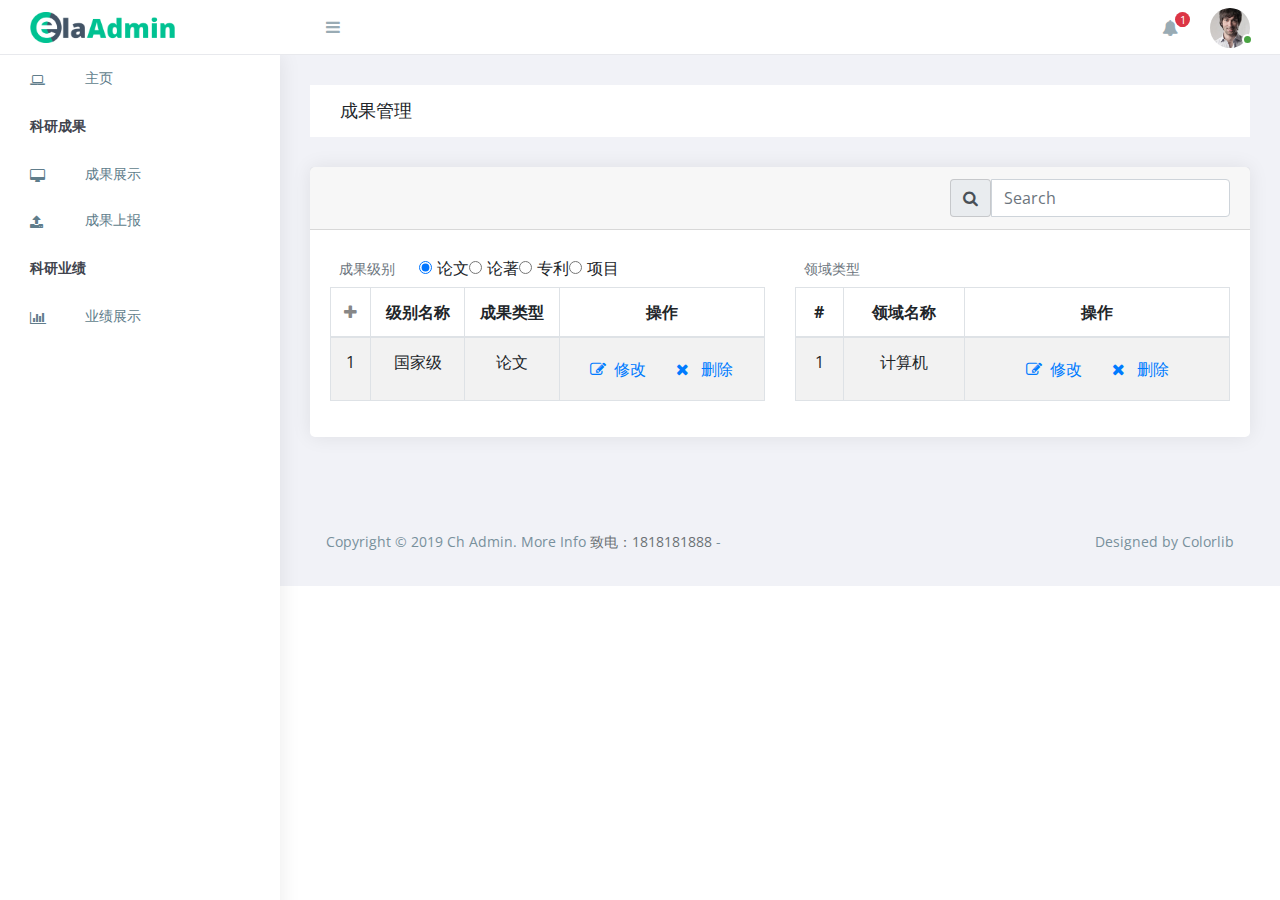
==== target/classes/static/ach_point_manager.html @ 3636cc59 "初始化项目" ====
<!doctype html>
<!--[if lt IE 7]>
<html class="no-js lt-ie9 lt-ie8 lt-ie7" lang=""> <![endif]-->
<!--[if IE 7]>
<html class="no-js lt-ie9 lt-ie8" lang=""> <![endif]-->
<!--[if IE 8]>
<html class="no-js lt-ie9" lang=""> <![endif]-->
<!--[if gt IE 8]><!-->
<html class="no-js" lang=""> <!--<![endif]-->
<head>
    <meta charset="utf-8">
    <meta http-equiv="X-UA-Compatible" content="IE=edge">
    <title>Ela Admin - HTML5 Admin Template</title>
    <meta name="description" content="Ela Admin - HTML5 Admin Template">
    <meta name="viewport" content="width=device-width, initial-scale=1">


    <link rel="stylesheet" href="assets/css/normalize.css">
    <link rel="stylesheet" href="assets/css/bootstrap.min.css">
    <link rel="stylesheet" href="assets/css/font-awesome.min.css">
    <link rel="stylesheet" href="assets/css/themify-icons.css">
    <link rel="stylesheet" href="assets/css/pe-icon-7-filled.css">
    <link rel="stylesheet" href="assets/css/flag-icon.min.css">
    <link rel="stylesheet" href="assets/css/cs-skin-elastic.css">
    <link rel="stylesheet" href="assets/css/lib/datatable/dataTables.bootstrap.min.css">
    <link rel="stylesheet" href="assets/css/style.css">
    <link href='https://fonts.googleapis.com/css?family=Open+Sans:400,600,700,800' rel='stylesheet' type='text/css'>
    <link href="assets/css/bootstrap-datetimepicker.min.css" rel="stylesheet" media="screen">
    <!-- <script type="text/javascript" src="https://cdn.jsdelivr.net/html5shiv/3.7.3/html5shiv.min.js"></script> -->
    <style>
        .form-control:focus {
            outline: none;
            border-color: #538fdc;
            box-shadow: 0 0 5px rgba(83, 143, 220, 0.4);
            border-radius: 5px;
        }
    </style>
</head>
<body>
<!-- Left Panel -->
<aside id="left-panel" class="left-panel">
</aside><!-- /#left-panel -->

<!-- Left Panel -->

<!-- Right Panel -->

<div id="right-panel" class="right-panel">

    <!-- Header-->
    <header id="header" class="header">
        <div class="top-left">
            <div class="navbar-header">
                <a class="navbar-brand" href=""><img src="assets/images/logo.png" alt="Logo"></a>
                <a class="navbar-brand hidden" href=""><img src="assets/images/logo2.png" alt="Logo"></a>
                <a id="menuToggle" class="menutoggle"><i class="fa fa-bars"></i></a>
            </div>
        </div>
        <div class="top-right">
            <div class="header-menu">
                <div class="header-left">
                    <div class="form-inline">
                        <form class="search-form">
                            <input class="form-control mr-sm-2" type="text" placeholder="Search ..."
                                   aria-label="Search">
                            <button class="search-close" type="submit"><i class="fa fa-close"></i></button>
                        </form>
                    </div>

                    <div class="dropdown for-notification">
                        <button class="btn btn-secondary dropdown-toggle" type="button" id="notification"
                                data-toggle="dropdown" aria-haspopup="true" aria-expanded="false">
                            <i class="fa fa-bell"></i>
                            <span class="count bg-danger">3</span>
                        </button>
                        <div class="dropdown-menu" aria-labelledby="notification">
                            <p class="red">You have 3 Notification</p>
                            <a class="dropdown-item media" href="#">
                                <i class="fa fa-check"></i>
                                <p>Server #1 overloaded.</p>
                            </a>
                            <a class="dropdown-item media" href="#">
                                <i class="fa fa-info"></i>
                                <p>Server #2 overloaded.</p>
                            </a>
                            <a class="dropdown-item media" href="#">
                                <i class="fa fa-warning"></i>
                                <p>Server #3 overloaded.</p>
                            </a>
                        </div>
                    </div>

                </div>

                <div class="user-area dropdown float-right">
                    <a href="#" class="dropdown-toggle active" data-toggle="dropdown" aria-haspopup="true"
                       aria-expanded="false">
                        <img class="user-avatar rounded-circle" src="assets/images/admin.jpg" alt="User Avatar">
                    </a>

                    <div class="user-menu dropdown-menu">
                        <a class="nav-link" href="view/login.html"><i class="fa fa-power-off"></i>Logout</a>
                    </div>
                </div>
            </div>
        </div>
    </header><!-- /header -->
    <!-- Header-->

    <div class="breadcrumbs">
        <div class="breadcrumbs-inner">
            <div class="row m-0">
                <div class="col-sm-4">
                    <div class="page-header float-left">
                        <div class="page-title">
                            <h1>成果管理</h1>
                        </div>
                    </div>
                </div>
            </div>
        </div>
    </div>

    <div class="content">
        <div class="animated fadeIn">
            <div class="row">

                <div class="col-lg-12">
                    <div class="card">
                        <div class="card-header">
                            <div class="row">
                                <div class="col-lg-2">
                                </div>

                                <div class="col-lg-6">
                                    <!--<div class="row" style="margin-left: 120px">
                                        <div class="btn-group">
                                            <div class="input-group date form_date" data-date="" data-date-format="dd MM yyyy" data-link-field="begin" data-link-format="yyyy-mm-dd">
                                                <span class="input-group-addon"><span class="menu-icon fa fa-calendar"></span></span>
                                                <input class="from text-center" size="16" type="text" value="起始日期" readonly>
                                                <span class="input-group-addon"><span class="menu-icon fa fa-times"></span></span>
                                            </div>
                                            <input type="hidden" id="begin" value="" /><br/>
                                        </div>
                                        <div class="col-md-1 text-center">
                                            <h3>-</h3>
                                        </div>
                                        <div class="btn-group">
                                            <div class="input-group date form_date " data-date="" data-date-format="dd MM yyyy" data-link-field="end" data-link-format="yyyy-mm-dd">
                                                <span class="input-group-addon"><span class="menu-icon fa fa-calendar"></span></span>
                                                <input class="to text-center" size="16" type="text" value="结束日期" readonly>
                                                <span class="input-group-addon"><span class="menu-icon fa fa-times"></span></span>
                                            </div>
                                            <input type="hidden" id="end" value="" /><br/>
                                        </div>
                                    </div>-->
                                </div>

                                <div class="col-lg-4">
                                    <div class="input-group">
                                        <div class="input-group-addon"><i class="fa fa-search"></i></div>
                                        <input type="text" id="search" name="input1-group2" placeholder="Search"
                                               class="form-control">
                                    </div>
                                </div>
                            </div>
                        </div>

                        <div class="card-body">
                            <div class="row">
                                <div class="dataTables_wrapper dt-bootstrap4 no-footer col-md-6">
                                    <div class="row">
                                        <div class="dropdown-header">成果级别</div>
                                        <div class="form-check-inline form-check">
                                            <label for="inline-radio1" class="form-check-label ">
                                                <input type="radio" id="inline-radio1" name="inline-radios"
                                                       value="0" class="form-check-input" checked>论文
                                            </label>
                                            <label for="inline-radio2" class="form-check-label ">
                                                <input type="radio" id="inline-radio2" name="inline-radios"
                                                       value="1" class="form-check-input">论著
                                            </label>
                                            <label for="inline-radio3" class="form-check-label ">
                                                <input type="radio" id="inline-radio3" name="inline-radios"
                                                       value="2" class="form-check-input">专利
                                            </label>
                                            <label for="inline-radio4" class="form-check-label ">
                                                <input type="radio" id="inline-radio4" name="inline-radios"
                                                       value="3" class="form-check-input">项目
                                            </label>
                                        </div>
                                    </div>
                                    <table class="table table-striped table-bordered text-center">
                                        <thead>
                                        <tr>
                                            <th><a href="#" data-toggle="modal" data-target="#achLevelModal"><i class="fa fa-plus"></i></a></th>
                                            <th>级别名称</th>
                                            <th>成果类型</th>
                                            <th>操作</th>
                                        </tr>
                                        </thead>
                                        <tbody id="ach_level_data">
                                        <tr>
                                            <td>1</td>
                                            <td>国家级</td>
                                            <td>论文</td>
                                            <td>
                                                <button class="btn btn-link" data-toggle="modal" data-target="#achLevelModal"><i class="fa fa-edit"></i>&nbsp; 修改</button>
                                                <button class="btn btn-link">
                                                    <i class="fa fa-times"></i>
                                                    &nbsp; 删除
                                                </button>
                                            </td>
                                        </tr>
                                        </tbody>
                                    </table>
                                </div>

                                <div class="dataTables_wrapper dt-bootstrap4 no-footer col-md-6">
                                    <div class="row">
                                        <div class="dropdown-header">领域类型</div>
                                    </div>

                                    <table id="domain_type" class="table table-striped table-bordered text-center">
                                        <thead>
                                        <tr>
                                            <th>#</th>
                                            <th>领域名称</th>
                                            <th>操作</th>
                                        </tr>
                                        </thead>
                                        <tbody id="domain_data">
                                        <tr>
                                            <td>1</td>
                                            <td>计算机</td>
                                            <td>
                                                <button class="btn btn-link" data-toggle="modal" data-target="#domainTypeModal"><i class="fa fa-edit"></i>&nbsp; 修改</button>
                                                <button class="btn btn-link">
                                                    <i class="fa fa-times"></i>
                                                    &nbsp; 删除
                                                </button>
                                            </td>
                                        </tr>
                                        </tbody>
                                    </table>
                                </div>
                            </div>

                        </div>

                    </div>
                </div>


            </div>
        </div><!-- .animated -->
    </div><!-- .content -->
    <div class="clearfix"></div>

    <footer class="site-footer">
        <div class="footer-inner">
            <div class="row">
                <div class="col-sm-6">
                    Copyright &copy; 2019 Ch Admin. More Info <a href="http://289561901@qq.com/" target="_blank"
                                                                 title="电话">致电：1818181888</a> -
                </div>
                <div class="col-sm-6 text-right"> Designed by Colorlib
                </div>
            </div>
        </div>
    </footer>


</div><!-- /#right-panel -->

<!-- Right Panel -->

<!-- Scripts -->
<script src="assets/js/vendor/jquery-2.1.4.min.js"></script>
<script src="assets/js/popper.min.js"></script>
<script src="assets/js/bootstrap.min.js"></script>
<script src="assets/js/jquery.matchHeight.min.js"></script>
<script src="assets/js/main.js"></script>
<script src="assets/js/bootstrap-datetimepicker.js"></script>
<script src="assets/js/bootstrap-datetimepicker.zh-CN.js"></script>
<script src="js/getUserInfo.js"></script>
<script type="text/javascript" src="js/websocket.js"></script>
<script>
    $('.form-check-input').change(function () {
        $('.form-check-input').parent().removeClass('active');
        $(this).parent().addClass('active');
        alert($('.form-check-input:checked').val());
    });
</script>

<div class="modal fade" id="achLevelModal" tabindex="-1" role="dialog" aria-labelledby="myModalLabel" aria-hidden="true">
    <div class="modal-dialog">
        <div class="modal-content">
            <div class="modal-header">
                <button type="button" class="close" data-dismiss="modal" aria-hidden="true">
                    ×
                </button>
                <h4>修改人员信息</h4>
            </div>
            <div class="card-body card-block">
                <div class="form-group"><label for="level_name" class=" form-control-label">级别名称</label><input type="text" id="level_name" class="form-control"></div>
                <div class="form-group"><label for="ach_type" class=" form-control-label">成果类型</label><select name="select" id="ach_type" class="form-control">
                    <option value="1">论文</option>
                    <option value="2">论著</option>
                    <option value="3">专利</option>
                    <option value="4">项目</option>
                </select></div>
                <div class="form-group"><label for="point" class=" form-control-label">分值</label><input type="text" id="point" class="form-control"></div>

                <div>
                    <button id="submit_level_edit" class="btn btn-lg btn-info btn-block" data-dismiss="modal">
                        <span>完成</span>
                        <span style="display:none;">Sending…</span>
                    </button>
                </div>
            </div>
        </div><!-- /.modal-content -->
    </div><!-- /.modal -->
</div>
<div class="modal fade" id="domainTypeModal" tabindex="-1" role="dialog" aria-labelledby="myModalLabel" aria-hidden="true">
    <div class="modal-dialog">
        <div class="modal-content">
            <div class="modal-header">
                <button type="button" class="close" data-dismiss="modal" aria-hidden="true">
                    ×
                </button>
                <h4>修改人员信息</h4>
            </div>
            <div class="card-body card-block">
                <div class="form-group"><label for="domain_name" class=" form-control-label">领域名称</label><input type="text" id="domain_name" class="form-control"></div>
                <div>
                    <button id="submit_domain_edit" class="btn btn-lg btn-info btn-block" data-dismiss="modal">
                        <span>完成</span>
                        <span id="payment-button-sending" style="display:none;">Sending…</span>
                    </button>
                </div>
            </div>
        </div><!-- /.modal-content -->
    </div><!-- /.modal -->
</div>
</body>
</html>
---- target/classes/static/assets/css/themify-icons.css ----
@font-face {
	font-family: 'themify';
	src:url('../fonts/themify.eot?-fvbane');
	src:url('../fonts/themify.eot?#iefix-fvbane') format('embedded-opentype'),
		url('../fonts/themify.woff?-fvbane') format('woff'),
		url('../fonts/themify.ttf?-fvbane') format('truetype'),
		url('../fonts/themify.svg?-fvbane#themify') format('svg');
	font-weight: normal;
	font-style: normal;
}

[class^="ti-"], [class*=" ti-"] {
	font-family: 'themify';
	speak: none;
	font-style: normal;
	font-weight: normal;
	font-variant: normal;
	text-transform: none;
	line-height: 1;

	/* Better Font Rendering =========== */
	-webkit-font-smoothing: antialiased;
	-moz-osx-font-smoothing: grayscale;
}

.ti-wand:before {
	content: "\e600";
}
.ti-volume:before {
	content: "\e601";
}
.ti-user:before {
	content: "\e602";
}
.ti-unlock:before {
	content: "\e603";
}
.ti-unlink:before {
	content: "\e604";
}
.ti-trash:before {
	content: "\e605";
}
.ti-thought:before {
	content: "\e606";
}
.ti-target:before {
	content: "\e607";
}
.ti-tag:before {
	content: "\e608";
}
.ti-tablet:before {
	content: "\e609";
}
.ti-star:before {
	content: "\e60a";
}
.ti-spray:before {
	content: "\e60b";
}
.ti-signal:before {
	content: "\e60c";
}
.ti-shopping-cart:before {
	content: "\e60d";
}
.ti-shopping-cart-full:before {
	content: "\e60e";
}
.ti-settings:before {
	content: "\e60f";
}
.ti-search:before {
	content: "\e610";
}
.ti-zoom-in:before {
	content: "\e611";
}
.ti-zoom-out:before {
	content: "\e612";
}
.ti-cut:before {
	content: "\e613";
}
.ti-ruler:before {
	content: "\e614";
}
.ti-ruler-pencil:before {
	content: "\e615";
}
.ti-ruler-alt:before {
	content: "\e616";
}
.ti-bookmark:before {
	content: "\e617";
}
.ti-bookmark-alt:before {
	content: "\e618";
}
.ti-reload:before {
	content: "\e619";
}
.ti-plus:before {
	content: "\e61a";
}
.ti-pin:before {
	content: "\e61b";
}
.ti-pencil:before {
	content: "\e61c";
}
.ti-pencil-alt:before {
	content: "\e61d";
}
.ti-paint-roller:before {
	content: "\e61e";
}
.ti-paint-bucket:before {
	content: "\e61f";
}
.ti-na:before {
	content: "\e620";
}
.ti-mobile:before {
	content: "\e621";
}
.ti-minus:before {
	content: "\e622";
}
.ti-medall:before {
	content: "\e623";
}
.ti-medall-alt:before {
	content: "\e624";
}
.ti-marker:before {
	content: "\e625";
}
.ti-marker-alt:before {
	content: "\e626";
}
.ti-arrow-up:before {
	content: "\e627";
}
.ti-arrow-right:before {
	content: "\e628";
}
.ti-arrow-left:before {
	content: "\e629";
}
.ti-arrow-down:before {
	content: "\e62a";
}
.ti-lock:before {
	content: "\e62b";
}
.ti-location-arrow:before {
	content: "\e62c";
}
.ti-link:before {
	content: "\e62d";
}
.ti-layout:before {
	content: "\e62e";
}
.ti-layers:before {
	content: "\e62f";
}
.ti-layers-alt:before {
	content: "\e630";
}
.ti-key:before {
	content: "\e631";
}
.ti-import:before {
	content: "\e632";
}
.ti-image:before {
	content: "\e633";
}
.ti-heart:before {
	content: "\e634";
}
.ti-heart-broken:before {
	content: "\e635";
}
.ti-hand-stop:before {
	content: "\e636";
}
.ti-hand-open:before {
	content: "\e637";
}
.ti-hand-drag:before {
	content: "\e638";
}
.ti-folder:before {
	content: "\e639";
}
.ti-flag:before {
	content: "\e63a";
}
.ti-flag-alt:before {
	content: "\e63b";
}
.ti-flag-alt-2:before {
	content: "\e63c";
}
.ti-eye:before {
	content: "\e63d";
}
.ti-export:before {
	content: "\e63e";
}
.ti-exchange-vertical:before {
	content: "\e63f";
}
.ti-desktop:before {
	content: "\e640";
}
.ti-cup:before {
	content: "\e641";
}
.ti-crown:before {
	content: "\e642";
}
.ti-comments:before {
	content: "\e643";
}
.ti-comment:before {
	content: "\e644";
}
.ti-comment-alt:before {
	content: "\e645";
}
.ti-close:before {
	content: "\e646";
}
.ti-clip:before {
	content: "\e647";
}
.ti-angle-up:before {
	content: "\e648";
}
.ti-angle-right:before {
	content: "\e649";
}
.ti-angle-left:before {
	content: "\e64a";
}
.ti-angle-down:before {
	content: "\e64b";
}
.ti-check:before {
	content: "\e64c";
}
.ti-check-box:before {
	content: "\e64d";
}
.ti-camera:before {
	content: "\e64e";
}
.ti-announcement:before {
	content: "\e64f";
}
.ti-brush:before {
	content: "\e650";
}
.ti-briefcase:before {
	content: "\e651";
}
.ti-bolt:before {
	content: "\e652";
}
.ti-bolt-alt:before {
	content: "\e653";
}
.ti-blackboard:before {
	content: "\e654";
}
.ti-bag:before {
	content: "\e655";
}
.ti-move:before {
	content: "\e656";
}
.ti-arrows-vertical:before {
	content: "\e657";
}
.ti-arrows-horizontal:before {
	content: "\e658";
}
.ti-fullscreen:before {
	content: "\e659";
}
.ti-arrow-top-right:before {
	content: "\e65a";
}
.ti-arrow-top-left:before {
	content: "\e65b";
}
.ti-arrow-circle-up:before {
	content: "\e65c";
}
.ti-arrow-circle-right:before {
	content: "\e65d";
}
.ti-arrow-circle-left:before {
	content: "\e65e";
}
.ti-arrow-circle-down:before {
	content: "\e65f";
}
.ti-angle-double-up:before {
	content: "\e660";
}
.ti-angle-double-right:before {
	content: "\e661";
}
.ti-angle-double-left:before {
	content: "\e662";
}
.ti-angle-double-down:before {
	content: "\e663";
}
.ti-zip:before {
	content: "\e664";
}
.ti-world:before {
	content: "\e665";
}
.ti-wheelchair:before {
	content: "\e666";
}
.ti-view-list:before {
	content: "\e667";
}
.ti-view-list-alt:before {
	content: "\e668";
}
.ti-view-grid:before {
	content: "\e669";
}
.ti-uppercase:before {
	content: "\e66a";
}
.ti-upload:before {
	content: "\e66b";
}
.ti-underline:before {
	content: "\e66c";
}
.ti-truck:before {
	content: "\e66d";
}
.ti-timer:before {
	content: "\e66e";
}
.ti-ticket:before {
	content: "\e66f";
}
.ti-thumb-up:before {
	content: "\e670";
}
.ti-thumb-down:before {
	content: "\e671";
}
.ti-text:before {
	content: "\e672";
}
.ti-stats-up:before {
	content: "\e673";
}
.ti-stats-down:before {
	content: "\e674";
}
.ti-split-v:before {
	content: "\e675";
}
.ti-split-h:before {
	content: "\e676";
}
.ti-smallcap:before {
	content: "\e677";
}
.ti-shine:before {
	content: "\e678";
}
.ti-shift-right:before {
	content: "\e679";
}
.ti-shift-left:before {
	content: "\e67a";
}
.ti-shield:before {
	content: "\e67b";
}
.ti-notepad:before {
	content: "\e67c";
}
.ti-server:before {
	content: "\e67d";
}
.ti-quote-right:before {
	content: "\e67e";
}
.ti-quote-left:before {
	content: "\e67f";
}
.ti-pulse:before {
	content: "\e680";
}
.ti-printer:before {
	content: "\e681";
}
.ti-power-off:before {
	content: "\e682";
}
.ti-plug:before {
	content: "\e683";
}
.ti-pie-chart:before {
	content: "\e684";
}
.ti-paragraph:before {
	content: "\e685";
}
.ti-panel:before {
	content: "\e686";
}
.ti-package:before {
	content: "\e687";
}
.ti-music:before {
	content: "\e688";
}
.ti-music-alt:before {
	content: "\e689";
}
.ti-mouse:before {
	content: "\e68a";
}
.ti-mouse-alt:before {
	content: "\e68b";
}
.ti-money:before {
	content: "\e68c";
}
.ti-microphone:before {
	content: "\e68d";
}
.ti-menu:before {
	content: "\e68e";
}
.ti-menu-alt:before {
	content: "\e68f";
}
.ti-map:before {
	content: "\e690";
}
.ti-map-alt:before {
	content: "\e691";
}
.ti-loop:before {
	content: "\e692";
}
.ti-location-pin:before {
	content: "\e693";
}
.ti-list:before {
	content: "\e694";
}
.ti-light-bulb:before {
	content: "\e695";
}
.ti-Italic:before {
	content: "\e696";
}
.ti-info:before {
	content: "\e697";
}
.ti-infinite:before {
	content: "\e698";
}
.ti-id-badge:before {
	content: "\e699";
}
.ti-hummer:before {
	content: "\e69a";
}
.ti-home:before {
	content: "\e69b";
}
.ti-help:before {
	content: "\e69c";
}
.ti-headphone:before {
	content: "\e69d";
}
.ti-harddrives:before {
	content: "\e69e";
}
.ti-harddrive:before {
	content: "\e69f";
}
.ti-gift:before {
	content: "\e6a0";
}
.ti-game:before {
	content: "\e6a1";
}
.ti-filter:before {
	content: "\e6a2";
}
.ti-files:before {
	content: "\e6a3";
}
.ti-file:before {
	content: "\e6a4";
}
.ti-eraser:before {
	content: "\e6a5";
}
.ti-envelope:before {
	content: "\e6a6";
}
.ti-download:before {
	content: "\e6a7";
}
.ti-direction:before {
	content: "\e6a8";
}
.ti-direction-alt:before {
	content: "\e6a9";
}
.ti-dashboard:before {
	content: "\e6aa";
}
.ti-control-stop:before {
	content: "\e6ab";
}
.ti-control-shuffle:before {
	content: "\e6ac";
}
.ti-control-play:before {
	content: "\e6ad";
}
.ti-control-pause:before {
	content: "\e6ae";
}
.ti-control-forward:before {
	content: "\e6af";
}
.ti-control-backward:before {
	content: "\e6b0";
}
.ti-cloud:before {
	content: "\e6b1";
}
.ti-cloud-up:before {
	content: "\e6b2";
}
.ti-cloud-down:before {
	content: "\e6b3";
}
.ti-clipboard:before {
	content: "\e6b4";
}
.ti-car:before {
	content: "\e6b5";
}
.ti-calendar:before {
	content: "\e6b6";
}
.ti-book:before {
	content: "\e6b7";
}
.ti-bell:before {
	content: "\e6b8";
}
.ti-basketball:before {
	content: "\e6b9";
}
.ti-bar-chart:before {
	content: "\e6ba";
}
.ti-bar-chart-alt:before {
	content: "\e6bb";
}
.ti-back-right:before {
	content: "\e6bc";
}
.ti-back-left:before {
	content: "\e6bd";
}
.ti-arrows-corner:before {
	content: "\e6be";
}
.ti-archive:before {
	content: "\e6bf";
}
.ti-anchor:before {
	content: "\e6c0";
}
.ti-align-right:before {
	content: "\e6c1";
}
.ti-align-left:before {
	content: "\e6c2";
}
.ti-align-justify:before {
	content: "\e6c3";
}
.ti-align-center:before {
	content: "\e6c4";
}
.ti-alert:before {
	content: "\e6c5";
}
.ti-alarm-clock:before {
	content: "\e6c6";
}
.ti-agenda:before {
	content: "\e6c7";
}
.ti-write:before {
	content: "\e6c8";
}
.ti-window:before {
	content: "\e6c9";
}
.ti-widgetized:before {
	content: "\e6ca";
}
.ti-widget:before {
	content: "\e6cb";
}
.ti-widget-alt:before {
	content: "\e6cc";
}
.ti-wallet:before {
	content: "\e6cd";
}
.ti-video-clapper:before {
	content: "\e6ce";
}
.ti-video-camera:before {
	content: "\e6cf";
}
.ti-vector:before {
	content: "\e6d0";
}
.ti-themify-logo:before {
	content: "\e6d1";
}
.ti-themify-favicon:before {
	content: "\e6d2";
}
.ti-themify-favicon-alt:before {
	content: "\e6d3";
}
.ti-support:before {
	content: "\e6d4";
}
.ti-stamp:before {
	content: "\e6d5";
}
.ti-split-v-alt:before {
	content: "\e6d6";
}
.ti-slice:before {
	content: "\e6d7";
}
.ti-shortcode:before {
	content: "\e6d8";
}
.ti-shift-right-alt:before {
	content: "\e6d9";
}
.ti-shift-left-alt:before {
	content: "\e6da";
}
.ti-ruler-alt-2:before {
	content: "\e6db";
}
.ti-receipt:before {
	content: "\e6dc";
}
.ti-pin2:before {
	content: "\e6dd";
}
.ti-pin-alt:before {
	content: "\e6de";
}
.ti-pencil-alt2:before {
	content: "\e6df";
}
.ti-palette:before {
	content: "\e6e0";
}
.ti-more:before {
	content: "\e6e1";
}
.ti-more-alt:before {
	content: "\e6e2";
}
.ti-microphone-alt:before {
	content: "\e6e3";
}
.ti-magnet:before {
	content: "\e6e4";
}
.ti-line-double:before {
	content: "\e6e5";
}
.ti-line-dotted:before {
	content: "\e6e6";
}
.ti-line-dashed:before {
	content: "\e6e7";
}
.ti-layout-width-full:before {
	content: "\e6e8";
}
.ti-layout-width-default:before {
	content: "\e6e9";
}
.ti-layout-width-default-alt:before {
	content: "\e6ea";
}
.ti-layout-tab:before {
	content: "\e6eb";
}
.ti-layout-tab-window:before {
	content: "\e6ec";
}
.ti-layout-tab-v:before {
	content: "\e6ed";
}
.ti-layout-tab-min:before {
	content: "\e6ee";
}
.ti-layout-slider:before {
	content: "\e6ef";
}
.ti-layout-slider-alt:before {
	content: "\e6f0";
}
.ti-layout-sidebar-right:before {
	content: "\e6f1";
}
.ti-layout-sidebar-none:before {
	content: "\e6f2";
}
.ti-layout-sidebar-left:before {
	content: "\e6f3";
}
.ti-layout-placeholder:before {
	content: "\e6f4";
}
.ti-layout-menu:before {
	content: "\e6f5";
}
.ti-layout-menu-v:before {
	content: "\e6f6";
}
.ti-layout-menu-separated:before {
	content: "\e6f7";
}
.ti-layout-menu-full:before {
	content: "\e6f8";
}
.ti-layout-media-right-alt:before {
	content: "\e6f9";
}
.ti-layout-media-right:before {
	content: "\e6fa";
}
.ti-layout-media-overlay:before {
	content: "\e6fb";
}
.ti-layout-media-overlay-alt:before {
	content: "\e6fc";
}
.ti-layout-media-overlay-alt-2:before {
	content: "\e6fd";
}
.ti-layout-media-left-alt:before {
	content: "\e6fe";
}
.ti-layout-media-left:before {
	content: "\e6ff";
}
.ti-layout-media-center-alt:before {
	content: "\e700";
}
.ti-layout-media-center:before {
	content: "\e701";
}
.ti-layout-list-thumb:before {
	content: "\e702";
}
.ti-layout-list-thumb-alt:before {
	content: "\e703";
}
.ti-layout-list-post:before {
	content: "\e704";
}
.ti-layout-list-large-image:before {
	content: "\e705";
}
.ti-layout-line-solid:before {
	content: "\e706";
}
.ti-layout-grid4:before {
	content: "\e707";
}
.ti-layout-grid3:before {
	content: "\e708";
}
.ti-layout-grid2:before {
	content: "\e709";
}
.ti-layout-grid2-thumb:before {
	content: "\e70a";
}
.ti-layout-cta-right:before {
	content: "\e70b";
}
.ti-layout-cta-left:before {
	content: "\e70c";
}
.ti-layout-cta-center:before {
	content: "\e70d";
}
.ti-layout-cta-btn-right:before {
	content: "\e70e";
}
.ti-layout-cta-btn-left:before {
	content: "\e70f";
}
.ti-layout-column4:before {
	content: "\e710";
}
.ti-layout-column3:before {
	content: "\e711";
}
.ti-layout-column2:before {
	content: "\e712";
}
.ti-layout-accordion-separated:before {
	content: "\e713";
}
.ti-layout-accordion-merged:before {
	content: "\e714";
}
.ti-layout-accordion-list:before {
	content: "\e715";
}
.ti-ink-pen:before {
	content: "\e716";
}
.ti-info-alt:before {
	content: "\e717";
}
.ti-help-alt:before {
	content: "\e718";
}
.ti-headphone-alt:before {
	content: "\e719";
}
.ti-hand-point-up:before {
	content: "\e71a";
}
.ti-hand-point-right:before {
	content: "\e71b";
}
.ti-hand-point-left:before {
	content: "\e71c";
}
.ti-hand-point-down:before {
	content: "\e71d";
}
.ti-gallery:before {
	content: "\e71e";
}
.ti-face-smile:before {
	content: "\e71f";
}
.ti-face-sad:before {
	content: "\e720";
}
.ti-credit-card:before {
	content: "\e721";
}
.ti-control-skip-forward:before {
	content: "\e722";
}
.ti-control-skip-backward:before {
	content: "\e723";
}
.ti-control-record:before {
	content: "\e724";
}
.ti-control-eject:before {
	content: "\e725";
}
.ti-comments-smiley:before {
	content: "\e726";
}
.ti-brush-alt:before {
	content: "\e727";
}
.ti-youtube:before {
	content: "\e728";
}
.ti-vimeo:before {
	content: "\e729";
}
.ti-twitter:before {
	content: "\e72a";
}
.ti-time:before {
	content: "\e72b";
}
.ti-tumblr:before {
	content: "\e72c";
}
.ti-skype:before {
	content: "\e72d";
}
.ti-share:before {
	content: "\e72e";
}
.ti-share-alt:before {
	content: "\e72f";
}
.ti-rocket:before {
	content: "\e730";
}
.ti-pinterest:before {
	content: "\e731";
}
.ti-new-window:before {
	content: "\e732";
}
.ti-microsoft:before {
	content: "\e733";
}
.ti-list-ol:before {
	content: "\e734";
}
.ti-linkedin:before {
	content: "\e735";
}
.ti-layout-sidebar-2:before {
	content: "\e736";
}
.ti-layout-grid4-alt:before {
	content: "\e737";
}
.ti-layout-grid3-alt:before {
	content: "\e738";
}
.ti-layout-grid2-alt:before {
	content: "\e739";
}
.ti-layout-column4-alt:before {
	content: "\e73a";
}
.ti-layout-column3-alt:before {
	content: "\e73b";
}
.ti-layout-column2-alt:before {
	content: "\e73c";
}
.ti-instagram:before {
	content: "\e73d";
}
.ti-google:before {
	content: "\e73e";
}
.ti-github:before {
	content: "\e73f";
}
.ti-flickr:before {
	content: "\e740";
}
.ti-facebook:before {
	content: "\e741";
}
.ti-dropbox:before {
	content: "\e742";
}
.ti-dribbble:before {
	content: "\e743";
}
.ti-apple:before {
	content: "\e744";
}
.ti-android:before {
	content: "\e745";
}
.ti-save:before {
	content: "\e746";
}
.ti-save-alt:before {
	content: "\e747";
}
.ti-yahoo:before {
	content: "\e748";
}
.ti-wordpress:before {
	content: "\e749";
}
.ti-vimeo-alt:before {
	content: "\e74a";
}
.ti-twitter-alt:before {
	content: "\e74b";
}
.ti-tumblr-alt:before {
	content: "\e74c";
}
.ti-trello:before {
	content: "\e74d";
}
.ti-stack-overflow:before {
	content: "\e74e";
}
.ti-soundcloud:before {
	content: "\e74f";
}
.ti-sharethis:before {
	content: "\e750";
}
.ti-sharethis-alt:before {
	content: "\e751";
}
.ti-reddit:before {
	content: "\e752";
}
.ti-pinterest-alt:before {
	content: "\e753";
}
.ti-microsoft-alt:before {
	content: "\e754";
}
.ti-linux:before {
	content: "\e755";
}
.ti-jsfiddle:before {
	content: "\e756";
}
.ti-joomla:before {
	content: "\e757";
}
.ti-html5:before {
	content: "\e758";
}
.ti-flickr-alt:before {
	content: "\e759";
}
.ti-email:before {
	content: "\e75a";
}
.ti-drupal:before {
	content: "\e75b";
}
.ti-dropbox-alt:before {
	content: "\e75c";
}
.ti-css3:before {
	content: "\e75d";
}
.ti-rss:before {
	content: "\e75e";
}
.ti-rss-alt:before {
	content: "\e75f";
}
---- target/classes/static/assets/css/pe-icon-7-filled.css ----
.pe-fw,.pe-li{text-align:center}@font-face{font-family:Pe-icon-7-stroke;src:url(../fonts/Pe-icon-7-stroke.eot?d7yf1v);src:url(../fonts/Pe-icon-7-stroke.eot?#iefixd7yf1v) format('embedded-opentype'),url(../fonts/Pe-icon-7-stroke.woff?d7yf1v) format('woff'),url(../fonts/Pe-icon-7-stroke.ttf?d7yf1v) format('truetype'),url(../fonts/Pe-icon-7-stroke.svg?d7yf1v#Pe-icon-7-stroke) format('svg');font-weight:400;font-style:normal}[class*=" pe-7s-"],[class^=pe-7s-]{display:inline-block;font-family:Pe-icon-7-stroke;speak:none;font-style:normal;font-weight:400;font-variant:normal;text-transform:none;line-height:1;-webkit-font-smoothing:antialiased;-moz-osx-font-smoothing:grayscale}/*! Modified from font-awesome helper CSS classes - PIXEDEN
 *  Font Awesome 4.0.3 by @davegandy - http://fontawesome.io - @fontawesome
 *  License - http://fontawesome.io/license (CSS: MIT License)
 */.pe-lg{font-size:1.33em;line-height:.75em;vertical-align:-15%}.pe-stack,.pe-va{vertical-align:middle}.pe-2x{font-size:2em}.pe-3x{font-size:3em}.pe-4x{font-size:4em}.pe-5x{font-size:5em}.pe-fw{width:1.28571em}.pe-ul{padding-left:0;margin-left:2.14286em;list-style-type:none}.pe-ul>li{position:relative}.pe-li{position:absolute;left:-2.14286em;width:2.14286em;top:.14286em}.pe-li.pe-lg{left:-1.85714em}.pe-border{padding:.2em .25em .15em;border-radius:.1em;border:.08em solid #eaeaea}.pull-right{float:right}.pe.pull-left{float:left;margin-right:.3em;margin-left:.3em}.pe-spin{-webkit-animation:spin 2s infinite linear;animation:spin 2s infinite linear}@-webkit-keyframes spin{0%{-webkit-transform:rotate(0);transform:rotate(0)}100%{-webkit-transform:rotate(359deg);transform:rotate(359deg)}}@keyframes spin{0%{-webkit-transform:rotate(0);transform:rotate(0)}100%{-webkit-transform:rotate(359deg);transform:rotate(359deg)}}.pe-rotate-90{filter:progid:DXImageTransform.Microsoft.BasicImage(rotation=1);-webkit-transform:rotate(90deg);-ms-transform:rotate(90deg);transform:rotate(90deg)}.pe-rotate-180{filter:progid:DXImageTransform.Microsoft.BasicImage(rotation=2);-webkit-transform:rotate(180deg);-ms-transform:rotate(180deg);transform:rotate(180deg)}.pe-rotate-270{filter:progid:DXImageTransform.Microsoft.BasicImage(rotation=3);-webkit-transform:rotate(270deg);-ms-transform:rotate(270deg);transform:rotate(270deg)}.pe-flip-horizontal{filter:progid:DXImageTransform.Microsoft.BasicImage(rotation=0, mirror=1);-webkit-transform:scale(-1,1);-ms-transform:scale(-1,1);transform:scale(-1,1)}.pe-flip-vertical{filter:progid:DXImageTransform.Microsoft.BasicImage(rotation=2, mirror=1);-webkit-transform:scale(1,-1);-ms-transform:scale(1,-1);transform:scale(1,-1)}.pe-stack{position:relative;display:inline-block;width:2em;height:2em;line-height:2em}.pe-stack-1x,.pe-stack-2x{position:absolute;left:0;width:100%;text-align:center}.pe-stack-1x{line-height:inherit}.pe-stack-2x{font-size:2em}.pe-inverse{color:#fff}.pe-7s-album:before{content:"\e6aa"}.pe-7s-arc:before{content:"\e6ab"}.pe-7s-back-2:before{content:"\e6ac"}.pe-7s-bandaid:before{content:"\e6ad"}.pe-7s-car:before{content:"\e6ae"}.pe-7s-diamond:before{content:"\e6af"}.pe-7s-door-lock:before{content:"\e6b0"}.pe-7s-eyedropper:before{content:"\e6b1"}.pe-7s-female:before{content:"\e6b2"}.pe-7s-gym:before{content:"\e6b3"}.pe-7s-hammer:before{content:"\e6b4"}.pe-7s-headphones:before{content:"\e6b5"}.pe-7s-helm:before{content:"\e6b6"}.pe-7s-hourglass:before{content:"\e6b7"}.pe-7s-leaf:before{content:"\e6b8"}.pe-7s-magic-wand:before{content:"\e6b9"}.pe-7s-male:before{content:"\e6ba"}.pe-7s-map-2:before{content:"\e6bb"}.pe-7s-next-2:before{content:"\e6bc"}.pe-7s-paint-bucket:before{content:"\e6bd"}.pe-7s-pendrive:before{content:"\e6be"}.pe-7s-photo:before{content:"\e6bf"}.pe-7s-piggy:before{content:"\e6c0"}.pe-7s-plugin:before{content:"\e6c1"}.pe-7s-refresh-2:before{content:"\e6c2"}.pe-7s-rocket:before{content:"\e6c3"}.pe-7s-settings:before{content:"\e6c4"}.pe-7s-shield:before{content:"\e6c5"}.pe-7s-smile:before{content:"\e6c6"}.pe-7s-usb:before{content:"\e6c7"}.pe-7s-vector:before{content:"\e6c8"}.pe-7s-wine:before{content:"\e6c9"}.pe-7s-cloud-upload:before{content:"\e68a"}.pe-7s-cash:before{content:"\e68c"}.pe-7s-close:before{content:"\e680"}.pe-7s-bluetooth:before{content:"\e68d"}.pe-7s-cloud-download:before{content:"\e68b"}.pe-7s-way:before{content:"\e68e"}.pe-7s-close-circle:before{content:"\e681"}.pe-7s-id:before{content:"\e68f"}.pe-7s-angle-up:before{content:"\e682"}.pe-7s-wristwatch:before{content:"\e690"}.pe-7s-angle-up-circle:before{content:"\e683"}.pe-7s-world:before{content:"\e691"}.pe-7s-angle-right:before{content:"\e684"}.pe-7s-volume:before{content:"\e692"}.pe-7s-angle-right-circle:before{content:"\e685"}.pe-7s-users:before{content:"\e693"}.pe-7s-angle-left:before{content:"\e686"}.pe-7s-user-female:before{content:"\e694"}.pe-7s-angle-left-circle:before{content:"\e687"}.pe-7s-up-arrow:before{content:"\e695"}.pe-7s-angle-down:before{content:"\e688"}.pe-7s-switch:before{content:"\e696"}.pe-7s-angle-down-circle:before{content:"\e689"}.pe-7s-scissors:before{content:"\e697"}.pe-7s-wallet:before{content:"\e600"}.pe-7s-safe:before{content:"\e698"}.pe-7s-volume2:before{content:"\e601"}.pe-7s-volume1:before{content:"\e602"}.pe-7s-voicemail:before{content:"\e603"}.pe-7s-video:before{content:"\e604"}.pe-7s-user:before{content:"\e605"}.pe-7s-upload:before{content:"\e606"}.pe-7s-unlock:before{content:"\e607"}.pe-7s-umbrella:before{content:"\e608"}.pe-7s-trash:before{content:"\e609"}.pe-7s-tools:before{content:"\e60a"}.pe-7s-timer:before{content:"\e60b"}.pe-7s-ticket:before{content:"\e60c"}.pe-7s-target:before{content:"\e60d"}.pe-7s-sun:before{content:"\e60e"}.pe-7s-study:before{content:"\e60f"}.pe-7s-stopwatch:before{content:"\e610"}.pe-7s-star:before{content:"\e611"}.pe-7s-speaker:before{content:"\e612"}.pe-7s-signal:before{content:"\e613"}.pe-7s-shuffle:before{content:"\e614"}.pe-7s-shopbag:before{content:"\e615"}.pe-7s-share:before{content:"\e616"}.pe-7s-server:before{content:"\e617"}.pe-7s-search:before{content:"\e618"}.pe-7s-film:before{content:"\e6a5"}.pe-7s-science:before{content:"\e619"}.pe-7s-disk:before{content:"\e6a6"}.pe-7s-ribbon:before{content:"\e61a"}.pe-7s-repeat:before{content:"\e61b"}.pe-7s-refresh:before{content:"\e61c"}.pe-7s-add-user:before{content:"\e6a9"}.pe-7s-refresh-cloud:before{content:"\e61d"}.pe-7s-paperclip:before{content:"\e69c"}.pe-7s-radio:before{content:"\e61e"}.pe-7s-note2:before{content:"\e69d"}.pe-7s-print:before{content:"\e61f"}.pe-7s-network:before{content:"\e69e"}.pe-7s-prev:before{content:"\e620"}.pe-7s-mute:before{content:"\e69f"}.pe-7s-power:before{content:"\e621"}.pe-7s-medal:before{content:"\e6a0"}.pe-7s-portfolio:before{content:"\e622"}.pe-7s-like2:before{content:"\e6a1"}.pe-7s-plus:before{content:"\e623"}.pe-7s-left-arrow:before{content:"\e6a2"}.pe-7s-play:before{content:"\e624"}.pe-7s-key:before{content:"\e6a3"}.pe-7s-plane:before{content:"\e625"}.pe-7s-joy:before{content:"\e6a4"}.pe-7s-photo-gallery:before{content:"\e626"}.pe-7s-pin:before{content:"\e69b"}.pe-7s-phone:before{content:"\e627"}.pe-7s-plug:before{content:"\e69a"}.pe-7s-pen:before{content:"\e628"}.pe-7s-right-arrow:before{content:"\e699"}.pe-7s-paper-plane:before{content:"\e629"}.pe-7s-delete-user:before{content:"\e6a7"}.pe-7s-paint:before{content:"\e62a"}.pe-7s-bottom-arrow:before{content:"\e6a8"}.pe-7s-notebook:before{content:"\e62b"}.pe-7s-note:before{content:"\e62c"}.pe-7s-next:before{content:"\e62d"}.pe-7s-news-paper:before{content:"\e62e"}.pe-7s-musiclist:before{content:"\e62f"}.pe-7s-music:before{content:"\e630"}.pe-7s-mouse:before{content:"\e631"}.pe-7s-more:before{content:"\e632"}.pe-7s-moon:before{content:"\e633"}.pe-7s-monitor:before{content:"\e634"}.pe-7s-micro:before{content:"\e635"}.pe-7s-menu:before{content:"\e636"}.pe-7s-map:before{content:"\e637"}.pe-7s-map-marker:before{content:"\e638"}.pe-7s-mail:before{content:"\e639"}.pe-7s-mail-open:before{content:"\e63a"}.pe-7s-mail-open-file:before{content:"\e63b"}.pe-7s-magnet:before{content:"\e63c"}.pe-7s-loop:before{content:"\e63d"}.pe-7s-look:before{content:"\e63e"}.pe-7s-lock:before{content:"\e63f"}.pe-7s-lintern:before{content:"\e640"}.pe-7s-link:before{content:"\e641"}.pe-7s-like:before{content:"\e642"}.pe-7s-light:before{content:"\e643"}.pe-7s-less:before{content:"\e644"}.pe-7s-keypad:before{content:"\e645"}.pe-7s-junk:before{content:"\e646"}.pe-7s-info:before{content:"\e647"}.pe-7s-home:before{content:"\e648"}.pe-7s-help2:before{content:"\e649"}.pe-7s-help1:before{content:"\e64a"}.pe-7s-graph3:before{content:"\e64b"}.pe-7s-graph2:before{content:"\e64c"}.pe-7s-graph1:before{content:"\e64d"}.pe-7s-graph:before{content:"\e64e"}.pe-7s-global:before{content:"\e64f"}.pe-7s-gleam:before{content:"\e650"}.pe-7s-glasses:before{content:"\e651"}.pe-7s-gift:before{content:"\e652"}.pe-7s-folder:before{content:"\e653"}.pe-7s-flag:before{content:"\e654"}.pe-7s-filter:before{content:"\e655"}.pe-7s-file:before{content:"\e656"}.pe-7s-expand1:before{content:"\e657"}.pe-7s-exapnd2:before{content:"\e658"}.pe-7s-edit:before{content:"\e659"}.pe-7s-drop:before{content:"\e65a"}.pe-7s-drawer:before{content:"\e65b"}.pe-7s-download:before{content:"\e65c"}.pe-7s-display2:before{content:"\e65d"}.pe-7s-display1:before{content:"\e65e"}.pe-7s-diskette:before{content:"\e65f"}.pe-7s-date:before{content:"\e660"}.pe-7s-cup:before{content:"\e661"}.pe-7s-culture:before{content:"\e662"}.pe-7s-crop:before{content:"\e663"}.pe-7s-credit:before{content:"\e664"}.pe-7s-copy-file:before{content:"\e665"}.pe-7s-config:before{content:"\e666"}.pe-7s-compass:before{content:"\e667"}.pe-7s-comment:before{content:"\e668"}.pe-7s-coffee:before{content:"\e669"}.pe-7s-cloud:before{content:"\e66a"}.pe-7s-clock:before{content:"\e66b"}.pe-7s-check:before{content:"\e66c"}.pe-7s-chat:before{content:"\e66d"}.pe-7s-cart:before{content:"\e66e"}.pe-7s-camera:before{content:"\e66f"}.pe-7s-call:before{content:"\e670"}.pe-7s-calculator:before{content:"\e671"}.pe-7s-browser:before{content:"\e672"}.pe-7s-box2:before{content:"\e673"}.pe-7s-box1:before{content:"\e674"}.pe-7s-bookmarks:before{content:"\e675"}.pe-7s-bicycle:before{content:"\e676"}.pe-7s-bell:before{content:"\e677"}.pe-7s-battery:before{content:"\e678"}.pe-7s-ball:before{content:"\e679"}.pe-7s-back:before{content:"\e67a"}.pe-7s-attention:before{content:"\e67b"}.pe-7s-anchor:before{content:"\e67c"}.pe-7s-albums:before{content:"\e67d"}.pe-7s-alarm:before{content:"\e67e"}.pe-7s-airplay:before{content:"\e67f"}
---- target/classes/static/assets/css/flag-icon.min.css ----
.flag-icon-background{background-size:contain;background-position:50%;background-repeat:no-repeat}.flag-icon{background-size:contain;background-position:50%;background-repeat:no-repeat;position:relative;display:inline-block;width:1.33333333em;line-height:1em}.flag-icon:before{content:"\00a0"}.flag-icon.flag-icon-squared{width:1em}.flag-icon-ad{background-image:url(../flags/4x3/ad.svg)}.flag-icon-ad.flag-icon-squared{background-image:url(../flags/1x1/ad.svg)}.flag-icon-ae{background-image:url(../flags/4x3/ae.svg)}.flag-icon-ae.flag-icon-squared{background-image:url(../flags/1x1/ae.svg)}.flag-icon-af{background-image:url(../flags/4x3/af.svg)}.flag-icon-af.flag-icon-squared{background-image:url(../flags/1x1/af.svg)}.flag-icon-ag{background-image:url(../flags/4x3/ag.svg)}.flag-icon-ag.flag-icon-squared{background-image:url(../flags/1x1/ag.svg)}.flag-icon-ai{background-image:url(../flags/4x3/ai.svg)}.flag-icon-ai.flag-icon-squared{background-image:url(../flags/1x1/ai.svg)}.flag-icon-al{background-image:url(../flags/4x3/al.svg)}.flag-icon-al.flag-icon-squared{background-image:url(../flags/1x1/al.svg)}.flag-icon-am{background-image:url(../flags/4x3/am.svg)}.flag-icon-am.flag-icon-squared{background-image:url(../flags/1x1/am.svg)}.flag-icon-ao{background-image:url(../flags/4x3/ao.svg)}.flag-icon-ao.flag-icon-squared{background-image:url(../flags/1x1/ao.svg)}.flag-icon-aq{background-image:url(../flags/4x3/aq.svg)}.flag-icon-aq.flag-icon-squared{background-image:url(../flags/1x1/aq.svg)}.flag-icon-ar{background-image:url(../flags/4x3/ar.svg)}.flag-icon-ar.flag-icon-squared{background-image:url(../flags/1x1/ar.svg)}.flag-icon-as{background-image:url(../flags/4x3/as.svg)}.flag-icon-as.flag-icon-squared{background-image:url(../flags/1x1/as.svg)}.flag-icon-at{background-image:url(../flags/4x3/at.svg)}.flag-icon-at.flag-icon-squared{background-image:url(../flags/1x1/at.svg)}.flag-icon-au{background-image:url(../flags/4x3/au.svg)}.flag-icon-au.flag-icon-squared{background-image:url(../flags/1x1/au.svg)}.flag-icon-aw{background-image:url(../flags/4x3/aw.svg)}.flag-icon-aw.flag-icon-squared{background-image:url(../flags/1x1/aw.svg)}.flag-icon-ax{background-image:url(../flags/4x3/ax.svg)}.flag-icon-ax.flag-icon-squared{background-image:url(../flags/1x1/ax.svg)}.flag-icon-az{background-image:url(../flags/4x3/az.svg)}.flag-icon-az.flag-icon-squared{background-image:url(../flags/1x1/az.svg)}.flag-icon-ba{background-image:url(../flags/4x3/ba.svg)}.flag-icon-ba.flag-icon-squared{background-image:url(../flags/1x1/ba.svg)}.flag-icon-bb{background-image:url(../flags/4x3/bb.svg)}.flag-icon-bb.flag-icon-squared{background-image:url(../flags/1x1/bb.svg)}.flag-icon-bd{background-image:url(../flags/4x3/bd.svg)}.flag-icon-bd.flag-icon-squared{background-image:url(../flags/1x1/bd.svg)}.flag-icon-be{background-image:url(../flags/4x3/be.svg)}.flag-icon-be.flag-icon-squared{background-image:url(../flags/1x1/be.svg)}.flag-icon-bf{background-image:url(../flags/4x3/bf.svg)}.flag-icon-bf.flag-icon-squared{background-image:url(../flags/1x1/bf.svg)}.flag-icon-bg{background-image:url(../flags/4x3/bg.svg)}.flag-icon-bg.flag-icon-squared{background-image:url(../flags/1x1/bg.svg)}.flag-icon-bh{background-image:url(../flags/4x3/bh.svg)}.flag-icon-bh.flag-icon-squared{background-image:url(../flags/1x1/bh.svg)}.flag-icon-bi{background-image:url(../flags/4x3/bi.svg)}.flag-icon-bi.flag-icon-squared{background-image:url(../flags/1x1/bi.svg)}.flag-icon-bj{background-image:url(../flags/4x3/bj.svg)}.flag-icon-bj.flag-icon-squared{background-image:url(../flags/1x1/bj.svg)}.flag-icon-bl{background-image:url(../flags/4x3/bl.svg)}.flag-icon-bl.flag-icon-squared{background-image:url(../flags/1x1/bl.svg)}.flag-icon-bm{background-image:url(../flags/4x3/bm.svg)}.flag-icon-bm.flag-icon-squared{background-image:url(../flags/1x1/bm.svg)}.flag-icon-bn{background-image:url(../flags/4x3/bn.svg)}.flag-icon-bn.flag-icon-squared{background-image:url(../flags/1x1/bn.svg)}.flag-icon-bo{background-image:url(../flags/4x3/bo.svg)}.flag-icon-bo.flag-icon-squared{background-image:url(../flags/1x1/bo.svg)}.flag-icon-bq{background-image:url(../flags/4x3/bq.svg)}.flag-icon-bq.flag-icon-squared{background-image:url(../flags/1x1/bq.svg)}.flag-icon-br{background-image:url(../flags/4x3/br.svg)}.flag-icon-br.flag-icon-squared{background-image:url(../flags/1x1/br.svg)}.flag-icon-bs{background-image:url(../flags/4x3/bs.svg)}.flag-icon-bs.flag-icon-squared{background-image:url(../flags/1x1/bs.svg)}.flag-icon-bt{background-image:url(../flags/4x3/bt.svg)}.flag-icon-bt.flag-icon-squared{background-image:url(../flags/1x1/bt.svg)}.flag-icon-bv{background-image:url(../flags/4x3/bv.svg)}.flag-icon-bv.flag-icon-squared{background-image:url(../flags/1x1/bv.svg)}.flag-icon-bw{background-image:url(../flags/4x3/bw.svg)}.flag-icon-bw.flag-icon-squared{background-image:url(../flags/1x1/bw.svg)}.flag-icon-by{background-image:url(../flags/4x3/by.svg)}.flag-icon-by.flag-icon-squared{background-image:url(../flags/1x1/by.svg)}.flag-icon-bz{background-image:url(../flags/4x3/bz.svg)}.flag-icon-bz.flag-icon-squared{background-image:url(../flags/1x1/bz.svg)}.flag-icon-ca{background-image:url(../flags/4x3/ca.svg)}.flag-icon-ca.flag-icon-squared{background-image:url(../flags/1x1/ca.svg)}.flag-icon-cc{background-image:url(../flags/4x3/cc.svg)}.flag-icon-cc.flag-icon-squared{background-image:url(../flags/1x1/cc.svg)}.flag-icon-cd{background-image:url(../flags/4x3/cd.svg)}.flag-icon-cd.flag-icon-squared{background-image:url(../flags/1x1/cd.svg)}.flag-icon-cf{background-image:url(../flags/4x3/cf.svg)}.flag-icon-cf.flag-icon-squared{background-image:url(../flags/1x1/cf.svg)}.flag-icon-cg{background-image:url(../flags/4x3/cg.svg)}.flag-icon-cg.flag-icon-squared{background-image:url(../flags/1x1/cg.svg)}.flag-icon-ch{background-image:url(../flags/4x3/ch.svg)}.flag-icon-ch.flag-icon-squared{background-image:url(../flags/1x1/ch.svg)}.flag-icon-ci{background-image:url(../flags/4x3/ci.svg)}.flag-icon-ci.flag-icon-squared{background-image:url(../flags/1x1/ci.svg)}.flag-icon-ck{background-image:url(../flags/4x3/ck.svg)}.flag-icon-ck.flag-icon-squared{background-image:url(../flags/1x1/ck.svg)}.flag-icon-cl{background-image:url(../flags/4x3/cl.svg)}.flag-icon-cl.flag-icon-squared{background-image:url(../flags/1x1/cl.svg)}.flag-icon-cm{background-image:url(../flags/4x3/cm.svg)}.flag-icon-cm.flag-icon-squared{background-image:url(../flags/1x1/cm.svg)}.flag-icon-cn{background-image:url(../flags/4x3/cn.svg)}.flag-icon-cn.flag-icon-squared{background-image:url(../flags/1x1/cn.svg)}.flag-icon-co{background-image:url(../flags/4x3/co.svg)}.flag-icon-co.flag-icon-squared{background-image:url(../flags/1x1/co.svg)}.flag-icon-cr{background-image:url(../flags/4x3/cr.svg)}.flag-icon-cr.flag-icon-squared{background-image:url(../flags/1x1/cr.svg)}.flag-icon-cu{background-image:url(../flags/4x3/cu.svg)}.flag-icon-cu.flag-icon-squared{background-image:url(../flags/1x1/cu.svg)}.flag-icon-cv{background-image:url(../flags/4x3/cv.svg)}.flag-icon-cv.flag-icon-squared{background-image:url(../flags/1x1/cv.svg)}.flag-icon-cw{background-image:url(../flags/4x3/cw.svg)}.flag-icon-cw.flag-icon-squared{background-image:url(../flags/1x1/cw.svg)}.flag-icon-cx{background-image:url(../flags/4x3/cx.svg)}.flag-icon-cx.flag-icon-squared{background-image:url(../flags/1x1/cx.svg)}.flag-icon-cy{background-image:url(../flags/4x3/cy.svg)}.flag-icon-cy.flag-icon-squared{background-image:url(../flags/1x1/cy.svg)}.flag-icon-cz{background-image:url(../flags/4x3/cz.svg)}.flag-icon-cz.flag-icon-squared{background-image:url(../flags/1x1/cz.svg)}.flag-icon-de{background-image:url(../flags/4x3/de.svg)}.flag-icon-de.flag-icon-squared{background-image:url(../flags/1x1/de.svg)}.flag-icon-dj{background-image:url(../flags/4x3/dj.svg)}.flag-icon-dj.flag-icon-squared{background-image:url(../flags/1x1/dj.svg)}.flag-icon-dk{background-image:url(../flags/4x3/dk.svg)}.flag-icon-dk.flag-icon-squared{background-image:url(../flags/1x1/dk.svg)}.flag-icon-dm{background-image:url(../flags/4x3/dm.svg)}.flag-icon-dm.flag-icon-squared{background-image:url(../flags/1x1/dm.svg)}.flag-icon-do{background-image:url(../flags/4x3/do.svg)}.flag-icon-do.flag-icon-squared{background-image:url(../flags/1x1/do.svg)}.flag-icon-dz{background-image:url(../flags/4x3/dz.svg)}.flag-icon-dz.flag-icon-squared{background-image:url(../flags/1x1/dz.svg)}.flag-icon-ec{background-image:url(../flags/4x3/ec.svg)}.flag-icon-ec.flag-icon-squared{background-image:url(../flags/1x1/ec.svg)}.flag-icon-ee{background-image:url(../flags/4x3/ee.svg)}.flag-icon-ee.flag-icon-squared{background-image:url(../flags/1x1/ee.svg)}.flag-icon-eg{background-image:url(../flags/4x3/eg.svg)}.flag-icon-eg.flag-icon-squared{background-image:url(../flags/1x1/eg.svg)}.flag-icon-eh{background-image:url(../flags/4x3/eh.svg)}.flag-icon-eh.flag-icon-squared{background-image:url(../flags/1x1/eh.svg)}.flag-icon-er{background-image:url(../flags/4x3/er.svg)}.flag-icon-er.flag-icon-squared{background-image:url(../flags/1x1/er.svg)}.flag-icon-es{background-image:url(../flags/4x3/es.svg)}.flag-icon-es.flag-icon-squared{background-image:url(../flags/1x1/es.svg)}.flag-icon-et{background-image:url(../flags/4x3/et.svg)}.flag-icon-et.flag-icon-squared{background-image:url(../flags/1x1/et.svg)}.flag-icon-fi{background-image:url(../flags/4x3/fi.svg)}.flag-icon-fi.flag-icon-squared{background-image:url(../flags/1x1/fi.svg)}.flag-icon-fj{background-image:url(../flags/4x3/fj.svg)}.flag-icon-fj.flag-icon-squared{background-image:url(../flags/1x1/fj.svg)}.flag-icon-fk{background-image:url(../flags/4x3/fk.svg)}.flag-icon-fk.flag-icon-squared{background-image:url(../flags/1x1/fk.svg)}.flag-icon-fm{background-image:url(../flags/4x3/fm.svg)}.flag-icon-fm.flag-icon-squared{background-image:url(../flags/1x1/fm.svg)}.flag-icon-fo{background-image:url(../flags/4x3/fo.svg)}.flag-icon-fo.flag-icon-squared{background-image:url(../flags/1x1/fo.svg)}.flag-icon-fr{background-image:url(../flags/4x3/fr.svg)}.flag-icon-fr.flag-icon-squared{background-image:url(../flags/1x1/fr.svg)}.flag-icon-ga{background-image:url(../flags/4x3/ga.svg)}.flag-icon-ga.flag-icon-squared{background-image:url(../flags/1x1/ga.svg)}.flag-icon-gb{background-image:url(../flags/4x3/gb.svg)}.flag-icon-gb.flag-icon-squared{background-image:url(../flags/1x1/gb.svg)}.flag-icon-gd{background-image:url(../flags/4x3/gd.svg)}.flag-icon-gd.flag-icon-squared{background-image:url(../flags/1x1/gd.svg)}.flag-icon-ge{background-image:url(../flags/4x3/ge.svg)}.flag-icon-ge.flag-icon-squared{background-image:url(../flags/1x1/ge.svg)}.flag-icon-gf{background-image:url(../flags/4x3/gf.svg)}.flag-icon-gf.flag-icon-squared{background-image:url(../flags/1x1/gf.svg)}.flag-icon-gg{background-image:url(../flags/4x3/gg.svg)}.flag-icon-gg.flag-icon-squared{background-image:url(../flags/1x1/gg.svg)}.flag-icon-gh{background-image:url(../flags/4x3/gh.svg)}.flag-icon-gh.flag-icon-squared{background-image:url(../flags/1x1/gh.svg)}.flag-icon-gi{background-image:url(../flags/4x3/gi.svg)}.flag-icon-gi.flag-icon-squared{background-image:url(../flags/1x1/gi.svg)}.flag-icon-gl{background-image:url(../flags/4x3/gl.svg)}.flag-icon-gl.flag-icon-squared{background-image:url(../flags/1x1/gl.svg)}.flag-icon-gm{background-image:url(../flags/4x3/gm.svg)}.flag-icon-gm.flag-icon-squared{background-image:url(../flags/1x1/gm.svg)}.flag-icon-gn{background-image:url(../flags/4x3/gn.svg)}.flag-icon-gn.flag-icon-squared{background-image:url(../flags/1x1/gn.svg)}.flag-icon-gp{background-image:url(../flags/4x3/gp.svg)}.flag-icon-gp.flag-icon-squared{background-image:url(../flags/1x1/gp.svg)}.flag-icon-gq{background-image:url(../flags/4x3/gq.svg)}.flag-icon-gq.flag-icon-squared{background-image:url(../flags/1x1/gq.svg)}.flag-icon-gr{background-image:url(../flags/4x3/gr.svg)}.flag-icon-gr.flag-icon-squared{background-image:url(../flags/1x1/gr.svg)}.flag-icon-gs{background-image:url(../flags/4x3/gs.svg)}.flag-icon-gs.flag-icon-squared{background-image:url(../flags/1x1/gs.svg)}.flag-icon-gt{background-image:url(../flags/4x3/gt.svg)}.flag-icon-gt.flag-icon-squared{background-image:url(../flags/1x1/gt.svg)}.flag-icon-gu{background-image:url(../flags/4x3/gu.svg)}.flag-icon-gu.flag-icon-squared{background-image:url(../flags/1x1/gu.svg)}.flag-icon-gw{background-image:url(../flags/4x3/gw.svg)}.flag-icon-gw.flag-icon-squared{background-image:url(../flags/1x1/gw.svg)}.flag-icon-gy{background-image:url(../flags/4x3/gy.svg)}.flag-icon-gy.flag-icon-squared{background-image:url(../flags/1x1/gy.svg)}.flag-icon-hk{background-image:url(../flags/4x3/hk.svg)}.flag-icon-hk.flag-icon-squared{background-image:url(../flags/1x1/hk.svg)}.flag-icon-hm{background-image:url(../flags/4x3/hm.svg)}.flag-icon-hm.flag-icon-squared{background-image:url(../flags/1x1/hm.svg)}.flag-icon-hn{background-image:url(../flags/4x3/hn.svg)}.flag-icon-hn.flag-icon-squared{background-image:url(../flags/1x1/hn.svg)}.flag-icon-hr{background-image:url(../flags/4x3/hr.svg)}.flag-icon-hr.flag-icon-squared{background-image:url(../flags/1x1/hr.svg)}.flag-icon-ht{background-image:url(../flags/4x3/ht.svg)}.flag-icon-ht.flag-icon-squared{background-image:url(../flags/1x1/ht.svg)}.flag-icon-hu{background-image:url(../flags/4x3/hu.svg)}.flag-icon-hu.flag-icon-squared{background-image:url(../flags/1x1/hu.svg)}.flag-icon-id{background-image:url(../flags/4x3/id.svg)}.flag-icon-id.flag-icon-squared{background-image:url(../flags/1x1/id.svg)}.flag-icon-ie{background-image:url(../flags/4x3/ie.svg)}.flag-icon-ie.flag-icon-squared{background-image:url(../flags/1x1/ie.svg)}.flag-icon-il{background-image:url(../flags/4x3/il.svg)}.flag-icon-il.flag-icon-squared{background-image:url(../flags/1x1/il.svg)}.flag-icon-im{background-image:url(../flags/4x3/im.svg)}.flag-icon-im.flag-icon-squared{background-image:url(../flags/1x1/im.svg)}.flag-icon-in{background-image:url(../flags/4x3/in.svg)}.flag-icon-in.flag-icon-squared{background-image:url(../flags/1x1/in.svg)}.flag-icon-io{background-image:url(../flags/4x3/io.svg)}.flag-icon-io.flag-icon-squared{background-image:url(../flags/1x1/io.svg)}.flag-icon-iq{background-image:url(../flags/4x3/iq.svg)}.flag-icon-iq.flag-icon-squared{background-image:url(../flags/1x1/iq.svg)}.flag-icon-ir{background-image:url(../flags/4x3/ir.svg)}.flag-icon-ir.flag-icon-squared{background-image:url(../flags/1x1/ir.svg)}.flag-icon-is{background-image:url(../flags/4x3/is.svg)}.flag-icon-is.flag-icon-squared{background-image:url(../flags/1x1/is.svg)}.flag-icon-it{background-image:url(../flags/4x3/it.svg)}.flag-icon-it.flag-icon-squared{background-image:url(../flags/1x1/it.svg)}.flag-icon-je{background-image:url(../flags/4x3/je.svg)}.flag-icon-je.flag-icon-squared{background-image:url(../flags/1x1/je.svg)}.flag-icon-jm{background-image:url(../flags/4x3/jm.svg)}.flag-icon-jm.flag-icon-squared{background-image:url(../flags/1x1/jm.svg)}.flag-icon-jo{background-image:url(../flags/4x3/jo.svg)}.flag-icon-jo.flag-icon-squared{background-image:url(../flags/1x1/jo.svg)}.flag-icon-jp{background-image:url(../flags/4x3/jp.svg)}.flag-icon-jp.flag-icon-squared{background-image:url(../flags/1x1/jp.svg)}.flag-icon-ke{background-image:url(../flags/4x3/ke.svg)}.flag-icon-ke.flag-icon-squared{background-image:url(../flags/1x1/ke.svg)}.flag-icon-kg{background-image:url(../flags/4x3/kg.svg)}.flag-icon-kg.flag-icon-squared{background-image:url(../flags/1x1/kg.svg)}.flag-icon-kh{background-image:url(../flags/4x3/kh.svg)}.flag-icon-kh.flag-icon-squared{background-image:url(../flags/1x1/kh.svg)}.flag-icon-ki{background-image:url(../flags/4x3/ki.svg)}.flag-icon-ki.flag-icon-squared{background-image:url(../flags/1x1/ki.svg)}.flag-icon-km{background-image:url(../flags/4x3/km.svg)}.flag-icon-km.flag-icon-squared{background-image:url(../flags/1x1/km.svg)}.flag-icon-kn{background-image:url(../flags/4x3/kn.svg)}.flag-icon-kn.flag-icon-squared{background-image:url(../flags/1x1/kn.svg)}.flag-icon-kp{background-image:url(../flags/4x3/kp.svg)}.flag-icon-kp.flag-icon-squared{background-image:url(../flags/1x1/kp.svg)}.flag-icon-kr{background-image:url(../flags/4x3/kr.svg)}.flag-icon-kr.flag-icon-squared{background-image:url(../flags/1x1/kr.svg)}.flag-icon-kw{background-image:url(../flags/4x3/kw.svg)}.flag-icon-kw.flag-icon-squared{background-image:url(../flags/1x1/kw.svg)}.flag-icon-ky{background-image:url(../flags/4x3/ky.svg)}.flag-icon-ky.flag-icon-squared{background-image:url(../flags/1x1/ky.svg)}.flag-icon-kz{background-image:url(../flags/4x3/kz.svg)}.flag-icon-kz.flag-icon-squared{background-image:url(../flags/1x1/kz.svg)}.flag-icon-la{background-image:url(../flags/4x3/la.svg)}.flag-icon-la.flag-icon-squared{background-image:url(../flags/1x1/la.svg)}.flag-icon-lb{background-image:url(../flags/4x3/lb.svg)}.flag-icon-lb.flag-icon-squared{background-image:url(../flags/1x1/lb.svg)}.flag-icon-lc{background-image:url(../flags/4x3/lc.svg)}.flag-icon-lc.flag-icon-squared{background-image:url(../flags/1x1/lc.svg)}.flag-icon-li{background-image:url(../flags/4x3/li.svg)}.flag-icon-li.flag-icon-squared{background-image:url(../flags/1x1/li.svg)}.flag-icon-lk{background-image:url(../flags/4x3/lk.svg)}.flag-icon-lk.flag-icon-squared{background-image:url(../flags/1x1/lk.svg)}.flag-icon-lr{background-image:url(../flags/4x3/lr.svg)}.flag-icon-lr.flag-icon-squared{background-image:url(../flags/1x1/lr.svg)}.flag-icon-ls{background-image:url(../flags/4x3/ls.svg)}.flag-icon-ls.flag-icon-squared{background-image:url(../flags/1x1/ls.svg)}.flag-icon-lt{background-image:url(../flags/4x3/lt.svg)}.flag-icon-lt.flag-icon-squared{background-image:url(../flags/1x1/lt.svg)}.flag-icon-lu{background-image:url(../flags/4x3/lu.svg)}.flag-icon-lu.flag-icon-squared{background-image:url(../flags/1x1/lu.svg)}.flag-icon-lv{background-image:url(../flags/4x3/lv.svg)}.flag-icon-lv.flag-icon-squared{background-image:url(../flags/1x1/lv.svg)}.flag-icon-ly{background-image:url(../flags/4x3/ly.svg)}.flag-icon-ly.flag-icon-squared{background-image:url(../flags/1x1/ly.svg)}.flag-icon-ma{background-image:url(../flags/4x3/ma.svg)}.flag-icon-ma.flag-icon-squared{background-image:url(../flags/1x1/ma.svg)}.flag-icon-mc{background-image:url(../flags/4x3/mc.svg)}.flag-icon-mc.flag-icon-squared{background-image:url(../flags/1x1/mc.svg)}.flag-icon-md{background-image:url(../flags/4x3/md.svg)}.flag-icon-md.flag-icon-squared{background-image:url(../flags/1x1/md.svg)}.flag-icon-me{background-image:url(../flags/4x3/me.svg)}.flag-icon-me.flag-icon-squared{background-image:url(../flags/1x1/me.svg)}.flag-icon-mf{background-image:url(../flags/4x3/mf.svg)}.flag-icon-mf.flag-icon-squared{background-image:url(../flags/1x1/mf.svg)}.flag-icon-mg{background-image:url(../flags/4x3/mg.svg)}.flag-icon-mg.flag-icon-squared{background-image:url(../flags/1x1/mg.svg)}.flag-icon-mh{background-image:url(../flags/4x3/mh.svg)}.flag-icon-mh.flag-icon-squared{background-image:url(../flags/1x1/mh.svg)}.flag-icon-mk{background-image:url(../flags/4x3/mk.svg)}.flag-icon-mk.flag-icon-squared{background-image:url(../flags/1x1/mk.svg)}.flag-icon-ml{background-image:url(../flags/4x3/ml.svg)}.flag-icon-ml.flag-icon-squared{background-image:url(../flags/1x1/ml.svg)}.flag-icon-mm{background-image:url(../flags/4x3/mm.svg)}.flag-icon-mm.flag-icon-squared{background-image:url(../flags/1x1/mm.svg)}.flag-icon-mn{background-image:url(../flags/4x3/mn.svg)}.flag-icon-mn.flag-icon-squared{background-image:url(../flags/1x1/mn.svg)}.flag-icon-mo{background-image:url(../flags/4x3/mo.svg)}.flag-icon-mo.flag-icon-squared{background-image:url(../flags/1x1/mo.svg)}.flag-icon-mp{background-image:url(../flags/4x3/mp.svg)}.flag-icon-mp.flag-icon-squared{background-image:url(../flags/1x1/mp.svg)}.flag-icon-mq{background-image:url(../flags/4x3/mq.svg)}.flag-icon-mq.flag-icon-squared{background-image:url(../flags/1x1/mq.svg)}.flag-icon-mr{background-image:url(../flags/4x3/mr.svg)}.flag-icon-mr.flag-icon-squared{background-image:url(../flags/1x1/mr.svg)}.flag-icon-ms{background-image:url(../flags/4x3/ms.svg)}.flag-icon-ms.flag-icon-squared{background-image:url(../flags/1x1/ms.svg)}.flag-icon-mt{background-image:url(../flags/4x3/mt.svg)}.flag-icon-mt.flag-icon-squared{background-image:url(../flags/1x1/mt.svg)}.flag-icon-mu{background-image:url(../flags/4x3/mu.svg)}.flag-icon-mu.flag-icon-squared{background-image:url(../flags/1x1/mu.svg)}.flag-icon-mv{background-image:url(../flags/4x3/mv.svg)}.flag-icon-mv.flag-icon-squared{background-image:url(../flags/1x1/mv.svg)}.flag-icon-mw{background-image:url(../flags/4x3/mw.svg)}.flag-icon-mw.flag-icon-squared{background-image:url(../flags/1x1/mw.svg)}.flag-icon-mx{background-image:url(../flags/4x3/mx.svg)}.flag-icon-mx.flag-icon-squared{background-image:url(../flags/1x1/mx.svg)}.flag-icon-my{background-image:url(../flags/4x3/my.svg)}.flag-icon-my.flag-icon-squared{background-image:url(../flags/1x1/my.svg)}.flag-icon-mz{background-image:url(../flags/4x3/mz.svg)}.flag-icon-mz.flag-icon-squared{background-image:url(../flags/1x1/mz.svg)}.flag-icon-na{background-image:url(../flags/4x3/na.svg)}.flag-icon-na.flag-icon-squared{background-image:url(../flags/1x1/na.svg)}.flag-icon-nc{background-image:url(../flags/4x3/nc.svg)}.flag-icon-nc.flag-icon-squared{background-image:url(../flags/1x1/nc.svg)}.flag-icon-ne{background-image:url(../flags/4x3/ne.svg)}.flag-icon-ne.flag-icon-squared{background-image:url(../flags/1x1/ne.svg)}.flag-icon-nf{background-image:url(../flags/4x3/nf.svg)}.flag-icon-nf.flag-icon-squared{background-image:url(../flags/1x1/nf.svg)}.flag-icon-ng{background-image:url(../flags/4x3/ng.svg)}.flag-icon-ng.flag-icon-squared{background-image:url(../flags/1x1/ng.svg)}.flag-icon-ni{background-image:url(../flags/4x3/ni.svg)}.flag-icon-ni.flag-icon-squared{background-image:url(../flags/1x1/ni.svg)}.flag-icon-nl{background-image:url(../flags/4x3/nl.svg)}.flag-icon-nl.flag-icon-squared{background-image:url(../flags/1x1/nl.svg)}.flag-icon-no{background-image:url(../flags/4x3/no.svg)}.flag-icon-no.flag-icon-squared{background-image:url(../flags/1x1/no.svg)}.flag-icon-np{background-image:url(../flags/4x3/np.svg)}.flag-icon-np.flag-icon-squared{background-image:url(../flags/1x1/np.svg)}.flag-icon-nr{background-image:url(../flags/4x3/nr.svg)}.flag-icon-nr.flag-icon-squared{background-image:url(../flags/1x1/nr.svg)}.flag-icon-nu{background-image:url(../flags/4x3/nu.svg)}.flag-icon-nu.flag-icon-squared{background-image:url(../flags/1x1/nu.svg)}.flag-icon-nz{background-image:url(../flags/4x3/nz.svg)}.flag-icon-nz.flag-icon-squared{background-image:url(../flags/1x1/nz.svg)}.flag-icon-om{background-image:url(../flags/4x3/om.svg)}.flag-icon-om.flag-icon-squared{background-image:url(../flags/1x1/om.svg)}.flag-icon-pa{background-image:url(../flags/4x3/pa.svg)}.flag-icon-pa.flag-icon-squared{background-image:url(../flags/1x1/pa.svg)}.flag-icon-pe{background-image:url(../flags/4x3/pe.svg)}.flag-icon-pe.flag-icon-squared{background-image:url(../flags/1x1/pe.svg)}.flag-icon-pf{background-image:url(../flags/4x3/pf.svg)}.flag-icon-pf.flag-icon-squared{background-image:url(../flags/1x1/pf.svg)}.flag-icon-pg{background-image:url(../flags/4x3/pg.svg)}.flag-icon-pg.flag-icon-squared{background-image:url(../flags/1x1/pg.svg)}.flag-icon-ph{background-image:url(../flags/4x3/ph.svg)}.flag-icon-ph.flag-icon-squared{background-image:url(../flags/1x1/ph.svg)}.flag-icon-pk{background-image:url(../flags/4x3/pk.svg)}.flag-icon-pk.flag-icon-squared{background-image:url(../flags/1x1/pk.svg)}.flag-icon-pl{background-image:url(../flags/4x3/pl.svg)}.flag-icon-pl.flag-icon-squared{background-image:url(../flags/1x1/pl.svg)}.flag-icon-pm{background-image:url(../flags/4x3/pm.svg)}.flag-icon-pm.flag-icon-squared{background-image:url(../flags/1x1/pm.svg)}.flag-icon-pn{background-image:url(../flags/4x3/pn.svg)}.flag-icon-pn.flag-icon-squared{background-image:url(../flags/1x1/pn.svg)}.flag-icon-pr{background-image:url(../flags/4x3/pr.svg)}.flag-icon-pr.flag-icon-squared{background-image:url(../flags/1x1/pr.svg)}.flag-icon-ps{background-image:url(../flags/4x3/ps.svg)}.flag-icon-ps.flag-icon-squared{background-image:url(../flags/1x1/ps.svg)}.flag-icon-pt{background-image:url(../flags/4x3/pt.svg)}.flag-icon-pt.flag-icon-squared{background-image:url(../flags/1x1/pt.svg)}.flag-icon-pw{background-image:url(../flags/4x3/pw.svg)}.flag-icon-pw.flag-icon-squared{background-image:url(../flags/1x1/pw.svg)}.flag-icon-py{background-image:url(../flags/4x3/py.svg)}.flag-icon-py.flag-icon-squared{background-image:url(../flags/1x1/py.svg)}.flag-icon-qa{background-image:url(../flags/4x3/qa.svg)}.flag-icon-qa.flag-icon-squared{background-image:url(../flags/1x1/qa.svg)}.flag-icon-re{background-image:url(../flags/4x3/re.svg)}.flag-icon-re.flag-icon-squared{background-image:url(../flags/1x1/re.svg)}.flag-icon-ro{background-image:url(../flags/4x3/ro.svg)}.flag-icon-ro.flag-icon-squared{background-image:url(../flags/1x1/ro.svg)}.flag-icon-rs{background-image:url(../flags/4x3/rs.svg)}.flag-icon-rs.flag-icon-squared{background-image:url(../flags/1x1/rs.svg)}.flag-icon-ru{background-image:url(../flags/4x3/ru.svg)}.flag-icon-ru.flag-icon-squared{background-image:url(../flags/1x1/ru.svg)}.flag-icon-rw{background-image:url(../flags/4x3/rw.svg)}.flag-icon-rw.flag-icon-squared{background-image:url(../flags/1x1/rw.svg)}.flag-icon-sa{background-image:url(../flags/4x3/sa.svg)}.flag-icon-sa.flag-icon-squared{background-image:url(../flags/1x1/sa.svg)}.flag-icon-sb{background-image:url(../flags/4x3/sb.svg)}.flag-icon-sb.flag-icon-squared{background-image:url(../flags/1x1/sb.svg)}.flag-icon-sc{background-image:url(../flags/4x3/sc.svg)}.flag-icon-sc.flag-icon-squared{background-image:url(../flags/1x1/sc.svg)}.flag-icon-sd{background-image:url(../flags/4x3/sd.svg)}.flag-icon-sd.flag-icon-squared{background-image:url(../flags/1x1/sd.svg)}.flag-icon-se{background-image:url(../flags/4x3/se.svg)}.flag-icon-se.flag-icon-squared{background-image:url(../flags/1x1/se.svg)}.flag-icon-sg{background-image:url(../flags/4x3/sg.svg)}.flag-icon-sg.flag-icon-squared{background-image:url(../flags/1x1/sg.svg)}.flag-icon-sh{background-image:url(../flags/4x3/sh.svg)}.flag-icon-sh.flag-icon-squared{background-image:url(../flags/1x1/sh.svg)}.flag-icon-si{background-image:url(../flags/4x3/si.svg)}.flag-icon-si.flag-icon-squared{background-image:url(../flags/1x1/si.svg)}.flag-icon-sj{background-image:url(../flags/4x3/sj.svg)}.flag-icon-sj.flag-icon-squared{background-image:url(../flags/1x1/sj.svg)}.flag-icon-sk{background-image:url(../flags/4x3/sk.svg)}.flag-icon-sk.flag-icon-squared{background-image:url(../flags/1x1/sk.svg)}.flag-icon-sl{background-image:url(../flags/4x3/sl.svg)}.flag-icon-sl.flag-icon-squared{background-image:url(../flags/1x1/sl.svg)}.flag-icon-sm{background-image:url(../flags/4x3/sm.svg)}.flag-icon-sm.flag-icon-squared{background-image:url(../flags/1x1/sm.svg)}.flag-icon-sn{background-image:url(../flags/4x3/sn.svg)}.flag-icon-sn.flag-icon-squared{background-image:url(../flags/1x1/sn.svg)}.flag-icon-so{background-image:url(../flags/4x3/so.svg)}.flag-icon-so.flag-icon-squared{background-image:url(../flags/1x1/so.svg)}.flag-icon-sr{background-image:url(../flags/4x3/sr.svg)}.flag-icon-sr.flag-icon-squared{background-image:url(../flags/1x1/sr.svg)}.flag-icon-ss{background-image:url(../flags/4x3/ss.svg)}.flag-icon-ss.flag-icon-squared{background-image:url(../flags/1x1/ss.svg)}.flag-icon-st{background-image:url(../flags/4x3/st.svg)}.flag-icon-st.flag-icon-squared{background-image:url(../flags/1x1/st.svg)}.flag-icon-sv{background-image:url(../flags/4x3/sv.svg)}.flag-icon-sv.flag-icon-squared{background-image:url(../flags/1x1/sv.svg)}.flag-icon-sx{background-image:url(../flags/4x3/sx.svg)}.flag-icon-sx.flag-icon-squared{background-image:url(../flags/1x1/sx.svg)}.flag-icon-sy{background-image:url(../flags/4x3/sy.svg)}.flag-icon-sy.flag-icon-squared{background-image:url(../flags/1x1/sy.svg)}.flag-icon-sz{background-image:url(../flags/4x3/sz.svg)}.flag-icon-sz.flag-icon-squared{background-image:url(../flags/1x1/sz.svg)}.flag-icon-tc{background-image:url(../flags/4x3/tc.svg)}.flag-icon-tc.flag-icon-squared{background-image:url(../flags/1x1/tc.svg)}.flag-icon-td{background-image:url(../flags/4x3/td.svg)}.flag-icon-td.flag-icon-squared{background-image:url(../flags/1x1/td.svg)}.flag-icon-tf{background-image:url(../flags/4x3/tf.svg)}.flag-icon-tf.flag-icon-squared{background-image:url(../flags/1x1/tf.svg)}.flag-icon-tg{background-image:url(../flags/4x3/tg.svg)}.flag-icon-tg.flag-icon-squared{background-image:url(../flags/1x1/tg.svg)}.flag-icon-th{background-image:url(../flags/4x3/th.svg)}.flag-icon-th.flag-icon-squared{background-image:url(../flags/1x1/th.svg)}.flag-icon-tj{background-image:url(../flags/4x3/tj.svg)}.flag-icon-tj.flag-icon-squared{background-image:url(../flags/1x1/tj.svg)}.flag-icon-tk{background-image:url(../flags/4x3/tk.svg)}.flag-icon-tk.flag-icon-squared{background-image:url(../flags/1x1/tk.svg)}.flag-icon-tl{background-image:url(../flags/4x3/tl.svg)}.flag-icon-tl.flag-icon-squared{background-image:url(../flags/1x1/tl.svg)}.flag-icon-tm{background-image:url(../flags/4x3/tm.svg)}.flag-icon-tm.flag-icon-squared{background-image:url(../flags/1x1/tm.svg)}.flag-icon-tn{background-image:url(../flags/4x3/tn.svg)}.flag-icon-tn.flag-icon-squared{background-image:url(../flags/1x1/tn.svg)}.flag-icon-to{background-image:url(../flags/4x3/to.svg)}.flag-icon-to.flag-icon-squared{background-image:url(../flags/1x1/to.svg)}.flag-icon-tr{background-image:url(../flags/4x3/tr.svg)}.flag-icon-tr.flag-icon-squared{background-image:url(../flags/1x1/tr.svg)}.flag-icon-tt{background-image:url(../flags/4x3/tt.svg)}.flag-icon-tt.flag-icon-squared{background-image:url(../flags/1x1/tt.svg)}.flag-icon-tv{background-image:url(../flags/4x3/tv.svg)}.flag-icon-tv.flag-icon-squared{background-image:url(../flags/1x1/tv.svg)}.flag-icon-tw{background-image:url(../flags/4x3/tw.svg)}.flag-icon-tw.flag-icon-squared{background-image:url(../flags/1x1/tw.svg)}.flag-icon-tz{background-image:url(../flags/4x3/tz.svg)}.flag-icon-tz.flag-icon-squared{background-image:url(../flags/1x1/tz.svg)}.flag-icon-ua{background-image:url(../flags/4x3/ua.svg)}.flag-icon-ua.flag-icon-squared{background-image:url(../flags/1x1/ua.svg)}.flag-icon-ug{background-image:url(../flags/4x3/ug.svg)}.flag-icon-ug.flag-icon-squared{background-image:url(../flags/1x1/ug.svg)}.flag-icon-um{background-image:url(../flags/4x3/um.svg)}.flag-icon-um.flag-icon-squared{background-image:url(../flags/1x1/um.svg)}.flag-icon-us{background-image:url(../flags/4x3/us.svg)}.flag-icon-us.flag-icon-squared{background-image:url(../flags/1x1/us.svg)}.flag-icon-uy{background-image:url(../flags/4x3/uy.svg)}.flag-icon-uy.flag-icon-squared{background-image:url(../flags/1x1/uy.svg)}.flag-icon-uz{background-image:url(../flags/4x3/uz.svg)}.flag-icon-uz.flag-icon-squared{background-image:url(../flags/1x1/uz.svg)}.flag-icon-va{background-image:url(../flags/4x3/va.svg)}.flag-icon-va.flag-icon-squared{background-image:url(../flags/1x1/va.svg)}.flag-icon-vc{background-image:url(../flags/4x3/vc.svg)}.flag-icon-vc.flag-icon-squared{background-image:url(../flags/1x1/vc.svg)}.flag-icon-ve{background-image:url(../flags/4x3/ve.svg)}.flag-icon-ve.flag-icon-squared{background-image:url(../flags/1x1/ve.svg)}.flag-icon-vg{background-image:url(../flags/4x3/vg.svg)}.flag-icon-vg.flag-icon-squared{background-image:url(../flags/1x1/vg.svg)}.flag-icon-vi{background-image:url(../flags/4x3/vi.svg)}.flag-icon-vi.flag-icon-squared{background-image:url(../flags/1x1/vi.svg)}.flag-icon-vn{background-image:url(../flags/4x3/vn.svg)}.flag-icon-vn.flag-icon-squared{background-image:url(../flags/1x1/vn.svg)}.flag-icon-vu{background-image:url(../flags/4x3/vu.svg)}.flag-icon-vu.flag-icon-squared{background-image:url(../flags/1x1/vu.svg)}.flag-icon-wf{background-image:url(../flags/4x3/wf.svg)}.flag-icon-wf.flag-icon-squared{background-image:url(../flags/1x1/wf.svg)}.flag-icon-ws{background-image:url(../flags/4x3/ws.svg)}.flag-icon-ws.flag-icon-squared{background-image:url(../flags/1x1/ws.svg)}.flag-icon-ye{background-image:url(../flags/4x3/ye.svg)}.flag-icon-ye.flag-icon-squared{background-image:url(../flags/1x1/ye.svg)}.flag-icon-yt{background-image:url(../flags/4x3/yt.svg)}.flag-icon-yt.flag-icon-squared{background-image:url(../flags/1x1/yt.svg)}.flag-icon-za{background-image:url(../flags/4x3/za.svg)}.flag-icon-za.flag-icon-squared{background-image:url(../flags/1x1/za.svg)}.flag-icon-zm{background-image:url(../flags/4x3/zm.svg)}.flag-icon-zm.flag-icon-squared{background-image:url(../flags/1x1/zm.svg)}.flag-icon-zw{background-image:url(../flags/4x3/zw.svg)}.flag-icon-zw.flag-icon-squared{background-image:url(../flags/1x1/zw.svg)}.flag-icon-es-ct{background-image:url(../flags/4x3/es-ct.svg)}.flag-icon-es-ct.flag-icon-squared{background-image:url(../flags/1x1/es-ct.svg)}.flag-icon-eu{background-image:url(../flags/4x3/eu.svg)}.flag-icon-eu.flag-icon-squared{background-image:url(../flags/1x1/eu.svg)}.flag-icon-gb-eng{background-image:url(../flags/4x3/gb-eng.svg)}.flag-icon-gb-eng.flag-icon-squared{background-image:url(../flags/1x1/gb-eng.svg)}.flag-icon-gb-nir{background-image:url(../flags/4x3/gb-nir.svg)}.flag-icon-gb-nir.flag-icon-squared{background-image:url(../flags/1x1/gb-nir.svg)}.flag-icon-gb-sct{background-image:url(../flags/4x3/gb-sct.svg)}.flag-icon-gb-sct.flag-icon-squared{background-image:url(../flags/1x1/gb-sct.svg)}.flag-icon-gb-wls{background-image:url(../flags/4x3/gb-wls.svg)}.flag-icon-gb-wls.flag-icon-squared{background-image:url(../flags/1x1/gb-wls.svg)}.flag-icon-un{background-image:url(../flags/4x3/un.svg)}.flag-icon-un.flag-icon-squared{background-image:url(../flags/1x1/un.svg)}
---- target/classes/static/assets/css/cs-skin-elastic.css ----
@font-face {
	font-family: 'icomoon';
	src:url('../fonts/icomoon/icomoon.eot?-rdnm34');
	src:url('../fonts/icomoon/icomoon.eot?#iefix-rdnm34') format('embedded-opentype'),
		url('../fonts/icomoon/icomoon.woff?-rdnm34') format('woff'),
		url('../fonts/icomoon/icomoon.ttf?-rdnm34') format('truetype'),
		url('../fonts/icomoon/icomoon.svg?-rdnm34#icomoon') format('svg');
	font-weight: normal;
	font-style: normal;
}

div.cs-skin-elastic {
	background: transparent;
	font-size: 1.5em;
	font-weight: 700;
	color: #5b8583;
}

@media screen and (max-width: 30em) {
	div.cs-skin-elastic { font-size: 1em; }
}

.cs-skin-elastic > span {
	background-color: #fff;
	z-index: 100;
}

.cs-skin-elastic > span::after {
	font-family: 'icomoon';
	content: '\e005';
	-webkit-backface-visibility: hidden;
	backface-visibility: hidden;
}

.cs-skin-elastic .cs-options {
	overflow: visible;
	background: transparent;
	opacity: 1;
	visibility: visible;
	padding-bottom: 1.25em;
	pointer-events: none;
}

.cs-skin-elastic.cs-active .cs-options {
	pointer-events: auto;
}

.cs-skin-elastic .cs-options > ul::before {
	content: '';
	position: absolute;
	width: 100%;
	height: 100%;
	left: 0;
	top: 0;
	-webkit-transform: scale3d(1,0,1);
	transform: scale3d(1,0,1);
	background: #fff;
	-webkit-transform-origin: 50% 0%;
	transform-origin: 50% 0%;
	-webkit-transition: -webkit-transform 0.3s;
	transition: transform 0.3s;
}

.cs-skin-elastic.cs-active .cs-options > ul::before {
	-webkit-transform: scale3d(1,1,1);
	transform: scale3d(1,1,1);
	-webkit-transition: none;
	transition: none;
	-webkit-animation: expand 0.6s ease-out;
  	animation: expand 0.6s ease-out;
}

.cs-skin-elastic .cs-options ul li {
	opacity: 0;
	-webkit-transform: translate3d(0,-25px,0);
	transform: translate3d(0,-25px,0);
	-webkit-transition: opacity 0.15s, -webkit-transform 0.15s;
	transition: opacity 0.15s, transform 0.15s;
}

.cs-skin-elastic.cs-active .cs-options ul li {
	-webkit-transform: translate3d(0,0,0);
	transform: translate3d(0,0,0);
	opacity: 1;
	-webkit-transition: none;
	transition: none;
	-webkit-animation: bounce 0.6s ease-out;
  	animation: bounce 0.6s ease-out;
}

/* Optional delays (problematic in IE 11/Win) */
/*
.cs-skin-elastic.cs-active .cs-options ul li:first-child {
	-webkit-animation-delay: 0.1s;
	animation-delay: 0.1s;
}

.cs-skin-elastic.cs-active .cs-options ul li:nth-child(2) {
	-webkit-animation-delay: 0.15s;
	animation-delay: 0.15s;
}

.cs-skin-elastic.cs-active .cs-options ul li:nth-child(3) {
	-webkit-animation-delay: 0.2s;
	animation-delay: 0.2s;
}

.cs-skin-elastic.cs-active .cs-options ul li:nth-child(4) {
	-webkit-animation-delay: 0.25s;
	animation-delay: 0.25s;
} 

/* with more items, more delays declarations are needed */


.cs-skin-elastic .cs-options span {
	background-repeat: no-repeat;
	background-position: 1.5em 50%;
	background-size: 2em auto;
	padding: 0.8em 1em 0.8em 4em;
}

.cs-skin-elastic .cs-options span:hover,
.cs-skin-elastic .cs-options li.cs-focus span,
.cs-skin-elastic .cs-options .cs-selected span {
	color: #1e4c4a;
}

.cs-skin-elastic .cs-options .cs-selected span::after {
	content: '';
}

.cs-skin-elastic .cs-options li.flag-france span {
	background-image: url(../img/france.svg);
}

.cs-skin-elastic .cs-options li.flag-brazil span {
	background-image: url(../img/brazil.svg);
}

.cs-skin-elastic .cs-options li.flag-safrica span {
	background-image: url(../img/south-africa.svg);
}

.cs-skin-elastic .cs-options li.flag-argentina span {
	background-image: url(../img/argentina.svg);
}

@-webkit-keyframes expand { 
	0% { -webkit-transform: scale3d(1,0,1); }
	25% { -webkit-transform: scale3d(1,1.2,1); }
	50% { -webkit-transform: scale3d(1,0.85,1); }
	75% { -webkit-transform: scale3d(1,1.05,1) }
	100% { -webkit-transform: scale3d(1,1,1); }
}

@keyframes expand { 
	0% { -webkit-transform: scale3d(1,0,1); transform: scale3d(1,0,1); }
	25% { -webkit-transform: scale3d(1,1.2,1); transform: scale3d(1,1.2,1); }
	50% { -webkit-transform: scale3d(1,0.85,1); transform: scale3d(1,0.85,1); }
	75% { -webkit-transform: scale3d(1,1.05,1); transform: scale3d(1,1.05,1); }
	100% { -webkit-transform: scale3d(1,1,1); transform: scale3d(1,1,1); }
}


@-webkit-keyframes bounce { 
	0% { -webkit-transform: translate3d(0,-25px,0); opacity:0; }
	25% { -webkit-transform: translate3d(0,10px,0); }
	50% { -webkit-transform: translate3d(0,-6px,0); }
	75% { -webkit-transform: translate3d(0,2px,0); }
	100% { -webkit-transform: translate3d(0,0,0); opacity: 1; }
}

@keyframes bounce { 
	0% { -webkit-transform: translate3d(0,-25px,0); transform: translate3d(0,-25px,0); opacity:0; }
	25% { -webkit-transform: translate3d(0,10px,0); transform: translate3d(0,10px,0); }
	50% { -webkit-transform: translate3d(0,-6px,0); transform: translate3d(0,-6px,0); }
	75% { -webkit-transform: translate3d(0,2px,0); transform: translate3d(0,2px,0); }
	100% { -webkit-transform: translate3d(0,0,0); transform: translate3d(0,0,0); opacity: 1; }
}


/* Default custom select styles */
div.cs-select {
	display: inline-block;
	vertical-align: middle;
	position: relative;
	text-align: left;
	background: #f1f2f7;
	z-index: 100;
	width: 100%;
	max-width: 80px;
	margin-left: 25px;
	-webkit-touch-callout: none;
	-webkit-user-select: none;
	-khtml-user-select: none;
	-moz-user-select: none;
	-ms-user-select: none;
	user-select: none;
}

div.cs-select:focus {
	outline: none; /* For better accessibility add a style for this in your skin */
}

.cs-select select {
	display: none;
}

.cs-select span {
	display: block;
	position: relative;
	cursor: pointer;
	padding: 9px 15px;
	white-space: nowrap;
	overflow: hidden;
	text-overflow: ellipsis;
}

/* Placeholder and selected option */

.cs-select > span::after,
.cs-select .cs-selected span::after {
	speak: none;
	position: absolute;
	top: 50%;
	-webkit-transform: translateY(-50%);
	transform: translateY(-50%);
	-webkit-font-smoothing: antialiased;
	-moz-osx-font-smoothing: grayscale;
}

.cs-select > span::after {
	content: "\f107";
	font-family: 'Fontawesome';
	right: 1em;
}

.cs-select .cs-selected span::after {
	content: '\2713';
	margin-left: 1em;
}

.cs-select.cs-active > span::after {
	-webkit-transform: translateY(-50%) rotate(180deg);
	transform: translateY(-50%) rotate(180deg);
}

div.cs-active {
	z-index: 200;
}

/* Options */
.cs-select .cs-options {
	position: absolute;
	overflow: hidden;
	width: 100%;
	background: #f1f2f7;
	visibility: hidden;
}

.cs-select.cs-active .cs-options {
	visibility: visible;
}

.cs-select ul {
	list-style: none;
	margin: 0;
	padding: 0;
	width: 100%;
}

.cs-select ul span {
	padding: 5px 15px;
}
.cs-select ul li {
	display: block;
}
.cs-select ul li.cs-focus span {
	background-color: #ddd;
}

/* Optgroup and optgroup label */
.cs-select li.cs-optgroup ul {
	padding-left: 1em;
}

.cs-select li.cs-optgroup > span {
	cursor: default;
}
---- target/classes/static/assets/css/style.css ----
/* 


Googel Fonts  */
@import url("https://fonts.googleapis.com/css?family=Open+Sans:400,600,700");
/* Googel Fonts End  

*/
@import url("https://fonts.googleapis.com/css?family=Open+Sans:400,600,700");
.bg-flat-color-1 {
  background: #00c292; }

.bg-flat-color-2 {
  background: #ab8ce4; }

.bg-flat-color-3 {
  background: #03a9f3; }

.bg-flat-color-4 {
  background: #fb9678; }

.bg-flat-color-5 {
  background: #66bb6a; }

.bg-flat-color-6 {
  background: #5c6bc0; }

.bg-transparent {
  background-color: transparent; }

.white-color {
  color: #fff; }

.flat-color-1 {
  color: #00c292; }

.flat-color-2 {
  color: #ab8ce4; }

.flat-color-3 {
  color: #03a9f3; }

.flat-color-4 {
  color: #fb9678; }

.flat-color-5 {
  color: #66bb6a; }

.flat-color-6 {
  color: #5c6bc0; }

.bg-twitter {
  background: #1da1f2; }

.bg-facebook {
  background: #3b5998; }

.bg-instagram {
  background: #833ab4; }

.bg- {
  background: #ef5350; }

.bg- {
  background: #4dbd74; }

.bg- {
  background: #66bb6a; }

.bg-white {
  background-color: #fff; }

.fade-5 {
  opacity: 0.5; }

.icon-lg {
  font-size: 4.68em; }

.fw-r {
  font-weight: normal; }

.color-gray {
  color: #868e96; }

.text-up {
  text-transform: uppercase; }

.br-0 {
  border: none !important; }

.black-rgba {
  background-color: rgba(0, 0, 0, 0.15) !important; }

.color-white {
  color: #fff !important; }

.color-red {
  color: #dc3545; }

.font-3xl {
  font-size: 2.8125em; }

.font-4xl {
  font-size: 3.75em; }

.width-90 {
  width: 90px; }

.height-15 {
  height: 15px; }

.height-93 {
  height: 93px; }

.height-100 {
  height: 100px; }

.inline-block {
  display: inline-block; }

.mb-15 {
  margin-bottom: 15px; }

/* 


Googel Fonts  */
/* Googel Fonts End  

*/
.bg-flat-color-1 {
  background: #00c292; }

.bg-flat-color-2 {
  background: #ab8ce4; }

.bg-flat-color-3 {
  background: #03a9f3; }

.bg-flat-color-4 {
  background: #fb9678; }

.bg-flat-color-5 {
  background: #66bb6a; }

.bg-flat-color-6 {
  background: #5c6bc0; }

.bg-transparent {
  background-color: transparent; }

.white-color {
  color: #fff; }

.flat-color-1 {
  color: #00c292; }

.flat-color-2 {
  color: #ab8ce4; }

.flat-color-3 {
  color: #03a9f3; }

.flat-color-4 {
  color: #fb9678; }

.flat-color-5 {
  color: #66bb6a; }

.flat-color-6 {
  color: #5c6bc0; }

.bg-twitter {
  background: #1da1f2; }

.bg-facebook {
  background: #3b5998; }

.bg-instagram {
  background: #833ab4; }

.bg- {
  background: #ef5350; }

.bg- {
  background: #4dbd74; }

.bg- {
  background: #66bb6a; }

.bg-white {
  background-color: #fff; }

.fade-5 {
  opacity: 0.5; }

.icon-lg {
  font-size: 4.68em; }

.fw-r {
  font-weight: normal; }

.color-gray {
  color: #868e96; }

.text-up {
  text-transform: uppercase; }

.br-0 {
  border: none !important; }

.black-rgba {
  background-color: rgba(0, 0, 0, 0.15) !important; }

.color-white {
  color: #fff !important; }

.color-red {
  color: #dc3545; }

.font-3xl {
  font-size: 2.8125em; }

.font-4xl {
  font-size: 3.75em; }

.width-90 {
  width: 90px; }

.height-15 {
  height: 15px; }

.height-93 {
  height: 93px; }

.height-100 {
  height: 100px; }

.inline-block {
  display: inline-block; }

.mb-15 {
  margin-bottom: 15px; }

.tdl-holder {
  margin: 0 auto; }
  .tdl-holder ul {
    list-style: none;
    margin: 0;
    padding: 0; }
  .tdl-holder li {
    position: relative;
    background-color: transparent;
    list-style: outside none none;
    margin: 0;
    padding: 7px 0; }
    .tdl-holder li:after, .tdl-holder li:before {
      content: "\f142";
      top: 24px;
      position: absolute;
      font: normal normal normal 14px/1 FontAwesome;
      -webkit-font-smoothing: antialiased;
      -moz-osx-font-smoothing: grayscale;
      z-index: 99;
      color: #99abb4; }
    .tdl-holder li:after {
      left: 10px; }
    .tdl-holder li:before {
      left: 14px; }
    .tdl-holder li span {
      margin-left: 30px;
      vertical-align: middle;
      -webkit-transition: all 0.2s linear;
      transition: all 0.2s linear; }
  .tdl-holder label {
    cursor: pointer;
    display: block;
    line-height: 50px;
    padding: 0 15px;
    padding-left: 30px;
    position: relative;
    margin: 0 !important;
    background: #fafafa;
    color: #99abb4;
    font-size: 15px;
    -webkit-transition: all 0.2s linear;
    transition: all 0.2s linear; }
    .tdl-holder label:hover {
      background-color: rgba(153, 171, 180, 0.1); }
    .tdl-holder label a {
      border-radius: 50%;
      color: rgba(153, 171, 180, 0.5);
      float: right;
      line-height: normal;
      margin-top: 15px;
      text-align: center;
      text-decoration: none;
      height: 16px;
      width: 20px;
      -webkit-transition: all 0.2s linear;
      transition: all 0.2s linear; }
      .tdl-holder label a:hover {
        color: rgba(153, 171, 180, 0.8); }
  .tdl-holder input[type="checkbox"] {
    cursor: pointer;
    opacity: 0;
    position: absolute; }
    .tdl-holder input[type="checkbox"] + i {
      border: 1px solid rgba(153, 171, 180, 0.3);
      display: block;
      height: 18px;
      position: absolute;
      top: 15px;
      width: 18px;
      z-index: 1; }
    .tdl-holder input[type="checkbox"]:checked + i::after {
      content: "\e64c";
      font-family: 'themify';
      display: block;
      color: rgba(153, 171, 180, 0.5);
      left: 0;
      position: absolute;
      top: -16px;
      z-index: 2; }
    .tdl-holder input[type="checkbox"]:checked ~ span {
      text-decoration: line-through; }
  .tdl-holder input[type="text"] {
    height: 60px;
    margin-top: 20px;
    font-size: 14px; }

.transition {
  -webkit-transition: all 0.3s ease;
  transition: all 0.3s ease; }

body {
  display: table;
  font-family: "Open Sans", sans-serif;
  font-size: 16px;
  width: 100%; }

p {
  font-size: 16px;
  font-family: "Open Sans", sans-serif;
  font-weight: 400;
  line-height: 24px;
  color: #878787; }

p:focus {
  border: none;
  outline: 0; }

a, button {
  text-decoration: none;
  outline: none !important;
  color: #878787;
  -webkit-transition: all 0.25s ease;
  transition: all 0.25s ease; }

a:hover,
a:focus {
  text-decoration: none;
  color: #000; }

h1,
h2,
h3,
h4,
h5,
h6 {
  margin: 0; }

h5 {
  font-size: 1em; }

ul,
ol {
  padding-left: 0; }

.btn:focus,
button:focus {
  -webkit-box-shadow: none !important;
          box-shadow: none !important;
  outline: 0; }

.btn.disabled, .btn:disabled {
  cursor: not-allowed; }

img {
  max-width: 100%; }

.modal-header {
  display: block; }

.mb-0 {
  margin-bottom: 0; }

.pb-0 {
  padding-bottom: 0; }

.ov-h {
  overflow: hidden; }

.btn,
button,
input,
textarea {
  -webkit-box-shadow: none;
          box-shadow: none;
  outline: 0 !important; }

.no-padding {
  padding: 0 !important; }

.progress-thin {
  border-radius: 0;
  height: 5px; }

canvas {
  max-width: 100%; }

.btn {
  border-radius: 3px; }

.text-muted {
  font-size: 14px; }
  .text-muted.muted-black {
    color: #333648 !important;
    font-weight: 600; }

.progress-box {
  margin-bottom: 30px; }
  .progress-box .por-title {
    font-size: 1em;
    font-weight: 600;
    color: #868e96;
    padding-bottom: 5px; }
  .progress-box .por-txt {
    font-size: 13px;
    padding-bottom: 5px; }

.order-table {
  position: relative; }
  .order-table:after, .order-table:before {
    content: "";
    position: absolute;
    top: 0px;
    height: 37px;
    width: 10px;
    background: #e8e9ef; }
  .order-table:after {
    right: -1px; }
  .order-table:before {
    left: -1px; }
  .order-table tr th {
    background: #e8e9ef; }
  .order-table tr td:last-child, .order-table tr th:last-child {
    text-align: right; }
  .order-table tr:last-child td {
    border: none; }
  .order-table .badge {
    color: white;
    padding: 10px;
    text-transform: uppercase;
    font-weight: normal; }
  .order-table .badge-complete {
    background: #00c292; }
  .order-table .badge-pending {
    background: #fb9678; }

  .my_scrollbar{
    height: 400px;
    overflow: auto;
  }

  .my_scrollbar::-webkit-scrollbar {/*滚动条整体样式*/
    width: 10px;     /*高宽分别对应横竖滚动条的尺寸*/
  }
  .my_scrollbar::-webkit-scrollbar-thumb {/*滚动条里面小方块*/
    border-radius: 10px;
    -webkit-box-shadow: inset 0 0 5px rgba(0,0,0,0.2);
    background: #535353;
  }

  .my_scrollbar::-webkit-scrollbar-track {/*滚动条里面轨道*/
    -webkit-box-shadow: inset 0 0 5px rgba(0,0,0,0.2);
    border-radius: 10px;
    background: #EDEDED;
  }
 .meg{
   max-width: 400px;
 }
.messenger-box {
  padding-top: 15px; }
  .messenger-box ul {
    padding-left: 0;
    display: inline-block;
    width: 100%;
    padding-bottom: 15px; }
  .messenger-box li {
    list-style: none;
    padding-bottom: 20px; }
  .messenger-box .avatar {
    width: 64px;
    float: left; }
    .messenger-box .avatar img {
      border-radius: 100%; }
    .messenger-box .avatar .send-time {
      font-size: 11px;
      text-align: center;
      padding-top: 5px; }
  .messenger-box .msg-box {
    margin-left: 84px; }
  .messenger-box .inner-box {
    position: relative;
    border-radius: 10px;
    background-color: #f1f2f7;
    font-size: 14px;
    color: #9aa0a4;
    padding: 14px 20px;
    display: table; }
    .messenger-box .inner-box .name {
      font-size: 16px;
      padding-bottom: 10px; }
    .messenger-box .inner-box:after {
      content: "";
      position: absolute;
      top: 10px;
      left: -18px;
      width: 18px;
      height: 18px;
      border-style: solid;
      border-width: 9px;
      border-color: transparent #f1f2f7 transparent transparent; }
  .messenger-box .msg-sent .avatar, .messenger-box .msg-sent .msg-box {
    float: right; }
  .messenger-box .msg-sent .msg-box {
    margin-left: 0;
    margin-right: 20px; }
  .messenger-box .msg-sent .inner-box:after {
    left: inherit;
    right: -18px;
    border-color: transparent transparent transparent #f1f2f7; }
  .messenger-box .send-mgs {
    margin-top: 20px;
    margin-bottom: 9px;
    position: relative; }
    .messenger-box .send-mgs .yourmsg {
      margin-right: 55px; }
      .messenger-box .send-mgs .yourmsg input {
        border: 1px solid #eceff1;
        height: 40px;
        line-height: 40px;
        font-size: 14px;
        border-radius: 7px; }
    .messenger-box .send-mgs .msg-send-btn {
      background: #03a9f3;
      color: #fff;
      font-size: 28px;
      border-radius: 7px;
      padding: 0;
      text-align: center;
      height: 40px;
      width: 40px;
      position: absolute;
      right: 0;
      top: 0; }

/* Global Styles */
/* Main Styles */
aside.left-panel {
  background: #fff;
  height: 100vh;
  padding: 0;
  vertical-align: top;
  width: 280px;
  -webkit-box-shadow: 1px 0 20px rgba(0, 0, 0, 0.08);
          box-shadow: 1px 0 20px rgba(0, 0, 0, 0.08);
  position: fixed;
  left: 0;
  bottom: 0;
  top: 55px;
  z-index: 999; }
  aside.left-panel:hover {
    overflow-x: scroll; }

.open aside.left-panel:hover {
  overflow-x: inherit; }

.small-device .right-panel {
  margin-left: 83px; }

.navbar {
  background: #fff;
  border-radius: 0;
  border: none;
  display: inline-block;
  margin: 0;
  padding: 0;
  vertical-align: top; }
  .navbar .main-menu {
    float: left;
    padding: 0;
    padding-bottom: 50px; }
  .navbar .menu-title {
    color: #41434d;
    clear: both;
    display: block;
    font-family: 'Open Sans';
    font-size: 14px;
    font-weight: 700;
    line-height: 50px;
    padding: 0;
    text-transform: uppercase;
    width: 100%; }
  .navbar .navbar-nav {
    float: none;
    position: relative; }
    .navbar .navbar-nav > li {
      padding-left: 30px;
      padding-right: 30px; }
      .navbar .navbar-nav > li.active {
        background: #fafafa; }
    .navbar .navbar-nav li {
      width: 100%; }
      .navbar .navbar-nav li.active .menu-icon, .navbar .navbar-nav li:hover .toggle_nav_button:before,
      .navbar .navbar-nav li .toggle_nav_button.nav-open:before {
        color: #03a9f3; }
      .navbar .navbar-nav li .dropdown-toggle:after {
        display: none; }
      .navbar .navbar-nav li > a {
        background: none !important;
        color: #607d8b;
        display: inline-block;
        font-size: 14px;
        line-height: 26px;
        padding: 10px 0;
        position: relative;
        width: 100%; }
        .navbar .navbar-nav li > a:hover, .navbar .navbar-nav li > a:hover .menu-icon {
          color: #03a9f3; }
        .navbar .navbar-nav li > a .menu-icon {
          color: #607d8b;
          float: left;
          margin-top: 8px;
          width: 55px;
          text-align: left;
          z-index: 9; }
        .navbar .navbar-nav li > a .menu-title-text {
          font-size: 14px; }
        .navbar .navbar-nav li > a .badge {
          border-radius: 0;
          font-weight: 600;
          float: right;
          margin: 6px 0 0 0;
          padding: 0.4em 0.5em; }
      .navbar .navbar-nav li.menu-item-has-children {
        position: relative; }
        .navbar .navbar-nav li.menu-item-has-children a {
          line-height: 30px; }
          .navbar .navbar-nav li.menu-item-has-children a:before {
            content: "";
            position: absolute;
            top: 23px;
            right: 0;
            width: 8px;
            height: 8px;
            border-style: solid;
            border-width: 1px;
            border-color: #607d8b #607d8b transparent transparent;
            -webkit-transform: rotate(45deg);
                    transform: rotate(45deg);
            -webkit-transition: all .25s ease;
            transition: all .25s ease; }
          .navbar .navbar-nav li.menu-item-has-children a:hover:before {
            border-color: #03a9f3 #03a9f3 transparent transparent; }
        .navbar .navbar-nav li.menu-item-has-children .sub-menu {
          background: #fff;
          border: none;
          -webkit-box-shadow: none;
                  box-shadow: none;
          overflow-y: hidden;
          padding: 0 0 0 35px; }
          .navbar .navbar-nav li.menu-item-has-children .sub-menu li {
            position: relative; }
          .navbar .navbar-nav li.menu-item-has-children .sub-menu i {
            color: #c8c9ce;
            float: left;
            padding: 0;
            position: absolute;
            left: 0;
            font-size: 14px;
            top: 9px; }
          .navbar .navbar-nav li.menu-item-has-children .sub-menu a {
            padding: 2px 0 2px 30px; }
            .navbar .navbar-nav li.menu-item-has-children .sub-menu a:before {
              content: '';
              display: none; }
            .navbar .navbar-nav li.menu-item-has-children .sub-menu a .menu-icon {
              top: 13px;
              text-align: left;
              width: 25px; }
        .navbar .navbar-nav li.menu-item-has-children.show a:before {
          border-color: transparent #607d8b #607d8b transparent;
          top: 20px;
          right: -5px; }
        .navbar .navbar-nav li.menu-item-has-children.show a:hover:before {
          border-color: transparent #03a9f3 #03a9f3 transparent; }
        .navbar .navbar-nav li.menu-item-has-children.show .sub-menu {
          max-height: 1000px;
          opacity: 1;
          position: static !important; }

.navbar .navbar-nav > .active > a,
.navbar .navbar-nav > .active > a:focus,
.navbar .navbar-nav > .active > a:hover {
  color: #03a9f3; }

.navbar-nav li span.count {
  background: #a9d86e;
  border-radius: 50%;
  color: #fff;
  font-family: 'Open Sans';
  font-size: 9px;
  font-weight: 700;
  float: right;
  height: 20px;
  width: 20px;
  line-height: 20px;
  margin-right: 15px;
  text-align: center; }

.open .navbar .navbar-brand.hidden {
  display: block; }
.open .sub-menu .subtitle {
  display: block;
  font-size: 15px;
  line-height: 35px;
  color: #607d8b;
  border-bottom: 1px solid rgba(96, 125, 139, 0.15); }
.open .sub-menu i {
  left: 15px !important; }

.sub-menu .subtitle {
  display: none; }
  .sub-menu .subtitle > .menu-icon {
    display: none; }

.open aside.left-panel {
  max-width: 83px;
  width: 83px; }
  .open aside.left-panel .navbar .navbar-header {
    padding: 0; }
  .open aside.left-panel .navbar .navbar-brand {
    display: none; }
    .open aside.left-panel .navbar .navbar-brand.hidden {
      display: block !important;
      text-align: center;
      width: 100%; }
      .open aside.left-panel .navbar .navbar-brand.hidden img {
        max-width: 100%;
        margin: 0 auto; }
    .open aside.left-panel .navbar .navbar-brand.d-md-none {
      display: block !important;
      margin: 13px 0 0;
      min-height: 67px;
      padding: 0;
      text-align: center; }
  .open aside.left-panel .navbar .navbar-nav:before {
    display: none !important; }
  .open aside.left-panel .navbar .navbar-nav li {
    position: relative;
    padding: 0 15px; }
    .open aside.left-panel .navbar .navbar-nav li a {
      font-size: 0;
      z-index: 0;
      -webkit-transition: none;
      transition: none; }
      .open aside.left-panel .navbar .navbar-nav li a .menu-icon {
        font-size: 20px;
        z-index: -1;
        text-align: center;
        width: inherit; }
      .open aside.left-panel .navbar .navbar-nav li a .menu-title-text {
        font-size: 0; }
      .open aside.left-panel .navbar .navbar-nav li a .badge {
        display: none; }
    .open aside.left-panel .navbar .navbar-nav li > a {
      max-width: 60px;
      padding-left: 0; }
    .open aside.left-panel .navbar .navbar-nav li.menu-item-has-children {
      overflow: hidden; }
      .open aside.left-panel .navbar .navbar-nav li.menu-item-has-children ul {
        padding-left: 0; }
      .open aside.left-panel .navbar .navbar-nav li.menu-item-has-children .sub-menu {
        display: block;
        left: 83px;
        top: 0; }
        .open aside.left-panel .navbar .navbar-nav li.menu-item-has-children .sub-menu li a {
          display: block;
          font-size: 14px;
          max-width: inherit;
          padding: 2px 15px 2px 25px;
          width: 100%; }
          .open aside.left-panel .navbar .navbar-nav li.menu-item-has-children .sub-menu li a .menu-icon {
            text-align: center; }
      .open aside.left-panel .navbar .navbar-nav li.menu-item-has-children.show {
        overflow: visible; }
        .open aside.left-panel .navbar .navbar-nav li.menu-item-has-children.show .sub-menu {
          position: absolute !important;
          width: 180px;
          -webkit-box-shadow: 1px 0 20px rgba(0, 0, 0, 0.08);
                  box-shadow: 1px 0 20px rgba(0, 0, 0, 0.08); }
    .open aside.left-panel .navbar .navbar-nav li span.count {
      display: none;
      margin-right: 5px;
      z-index: 1; }
    .open aside.left-panel .navbar .navbar-nav li.active a:after {
      content: '';
      display: none; }
  .open aside.left-panel .navbar .navbar-nav .menu-title {
    font-size: 0;
    line-height: 0;
    opacity: 0;
    padding: 0; }
  .open aside.left-panel .menutoggle {
    background-color: #dc3545;
    color: #fff !important;
    right: -20px;
    text-align: center; }

/* Right panel */
.right-panel {
  background: #f1f2f7;
  margin-left: 280px;
  margin-top: 55px; }
  .right-panel .top-left {
    width: 350px;
    float: left; }
  .right-panel .top-rigth {
    float: left; }
  .right-panel .breadcrumbs {
    float: left;
    margin-top: 30px;
    padding: 0 1.875em;
    width: 100%; }
    .right-panel .breadcrumbs .breadcrumbs-inner {
      background-color: #fff; }
    .right-panel .breadcrumbs .col-lg-8 .page-header {
      float: left; }
  .right-panel .page-header {
    min-height: 50px;
    margin: 0px;
    padding: 0px 15px;
    background: #ffffff;
    border-bottom: 0px; }
    .right-panel .page-header h1 {
      font-size: 18px;
      padding: 15px 0; }
    .right-panel .page-header .breadcrumb {
      margin: 0px;
      padding: 13.5px 0;
      background: #fff;
      text-transform: capitalize; }
    .right-panel .page-header .breadcrumb > li + li:before {
      padding: 0 5px;
      color: #ccc;
      content: "/\00a0"; }

.right-panel header.header {
  background: #fff;
  border-bottom: 1px solid #e8e9ed;
  -webkit-box-shadow: none;
          box-shadow: none;
  clear: both;
  padding: 0 30px;
  height: 55px;
  position: fixed;
  left: 280px;
  left: 0;
  right: 0;
  top: 0;
  z-index: 999; }
.right-panel .navbar-brand {
  width: 250px;
  display: inline-block; }
.right-panel .menutoggle {
  padding-top: 7px; }
.right-panel .navbar-header {
  width: 100%;
  background-color: #fff;
  padding: 0 1.25em 0 0; }
  .right-panel .navbar-header > a {
    display: inline-block; }
.right-panel .navbar-brand {
  line-height: 42px; }
  .right-panel .navbar-brand img {
    max-width: 145px; }
  .right-panel .navbar-brand.hidden {
    display: none; }

.open .right-panel {
  margin-left: 83px; }
.open .let-panel {
  z-index: 999; }

header.fixed-top {
  background: #fff;
  padding: 20px; }

.menutoggle {
  background-color: transparent;
  color: #99abb4 !important;
  cursor: pointer;
  font-size: 1em;
  height: 40px;
  line-height: 40px;
  width: 40px;
  display: block;
  text-align: right; }

.search-trigger {
  background: transparent;
  border: none;
  color: #99abb4;
  cursor: pointer;
  font-size: 16px;
  line-height: 55px;
  padding: 0;
  width: 43px; }

header .form-inline {
  background: #131c21;
  display: none;
  height: 55px;
  margin: 0;
  width: 100%;
  position: absolute;
  left: 0;
  top: 0;
  z-index: 9999; }
  header .form-inline .search-form {
    height: 100%;
    max-width: 1025px;
    margin: 0 auto;
    position: relative; }
    header .form-inline .search-form input[type="text"] {
      background: #131c21;
      border: none;
      border-radius: 0;
      -webkit-box-shadow: none;
              box-shadow: none;
      color: #d3d3d3;
      font-size: 16px;
      height: inherit;
      margin-right: 0 !important;
      padding: 10px 36px 10px 15px;
      width: 100%; }
    header .form-inline .search-form input[type="text"].active,
    header .form-inline .search-form input[type="text"]:focus {
      border-color: rgba(0, 0, 0, 0.125);
      outline: 0; }
    header .form-inline .search-form button {
      background: transparent;
      border: none;
      color: #fff;
      font-size: 16px;
      position: absolute;
      right: 15px;
      top: 50%;
      margin-top: -14px !important; }
    header .form-inline .search-form button:active,
    header .form-inline .search-form button:focus,
    header .form-inline .search-form button:visited,
    header .form-inline .search-form .btn-outline-success:hover {
      background: transparent;
      border: none !important;
      -webkit-box-shadow: none;
              box-shadow: none;
      outline: 0 !important; }
    header .form-inline .search-form.close {
      display: none; }

.header-left {
  display: inline-block; }

.header-left.open .form-inline {
  display: block; }

.header-left .dropdown {
  display: inline-block; }
  .header-left .dropdown .dropdown-toggle {
    background: transparent;
    border: none;
    color: #99abb4;
    font-size: 16px;
    line-height: 55px;
    padding-top: 0;
    padding-bottom: 0; }
    .header-left .dropdown .dropdown-toggle:after {
      display: none; }
    .header-left .dropdown .dropdown-toggle .count {
      border-radius: 50%;
      color: #fff;
      font-size: 11px;
      height: 15px;
      width: 15px;
      line-height: 15px;
      right: 0;
      top: 12px;
      position: absolute; }
    .header-left .dropdown .dropdown-toggle:active, .header-left .dropdown .dropdown-toggle:focus, .header-left .dropdown .dropdown-toggle:visited {
      background: none !important;
      border-color: transparent !important;
      color: #292b35 !important; }
  .header-left .dropdown .dropdown-menu {
    background: #fff;
    border: none;
    border-radius: 0;
    -webkit-box-shadow: none;
            box-shadow: none;
    top: 52px !important;
    left: inherit !important;
    right: 0 !important;
    -webkit-box-shadow: 0 3px 12px rgba(0, 0, 0, 0.05);
            box-shadow: 0 3px 12px rgba(0, 0, 0, 0.05);
    line-height: 35px; }
    .header-left .dropdown .dropdown-menu p {
      font-size: 15px;
      margin: 0;
      padding: 5px 15px; }
    .header-left .dropdown .dropdown-menu .dropdown-item {
      color: #99abb4;
      font-size: 13px;
      padding: 10px 15px 3px;
      text-overflow: ellipsis;
      -webkit-transition: all .25s;
      transition: all .25s; }
      .header-left .dropdown .dropdown-menu .dropdown-item:hover {
        background: rgba(233, 236, 239, 0.5); }
      .header-left .dropdown .dropdown-menu .dropdown-item .photo {
        float: left;
        margin-right: 15px;
        width: 25px; }
      .header-left .dropdown .dropdown-menu .dropdown-item .message .name {
        margin-top: -5px; }
      .header-left .dropdown .dropdown-menu .dropdown-item .message .time {
        font-size: 11px; }
      .header-left .dropdown .dropdown-menu .dropdown-item .message p {
        clear: both;
        font-size: 14px;
        margin: 0;
        padding: 0;
        text-overflow: ellipsis; }

.header-menu {
  display: -webkit-box;
  display: -ms-flexbox;
  display: flex;
  -webkit-box-pack: end;
      -ms-flex-pack: end;
          justify-content: flex-end; }
  .header-menu .dropdown {
    line-height: 55px;
    margin-top: 0 !important; }
    .header-menu .dropdown .dropdown-toggle {
      line-height: 55px; }

.user-area .dropdown-toggle {
  position: relative;
  z-index: 0; }
  .user-area .dropdown-toggle:before {
    content: "";
    position: absolute;
    right: -3px;
    bottom: 10px;
    background: #868e96;
    width: 11px;
    height: 11px;
    border-radius: 100%;
    border: 2px  solid white;
    z-index: 1; }
  .user-area .dropdown-toggle.active:before {
    background: #49a342; }

.dropdown-menu {
  border-radius: 0;
  -webkit-transform: none !important;
          transform: none !important; }

.for-notification .dropdown-menu .dropdown-item {
  padding: 5px 15px !important;
  text-overflow: ellipsis; }
  .for-notification .dropdown-menu .dropdown-item i {
    float: left;
    font-size: 14px;
    margin: 5px 5px 0 0;
    text-align: left;
    width: 20px; }
  .for-notification .dropdown-menu .dropdown-item p {
    padding: 0 !important;
    text-overflow: ellipsis; }

.user-area {
  float: right;
  padding-right: 0;
  position: relative;
  padding-left: 20px; }
  .user-area .user-menu {
    background: #fff;
    border: none;
    left: inherit !important;
    right: 0;
    top: 54px !important;
    margin: 0;
    max-width: 150px;
    padding: 5px 10px;
    position: absolute;
    width: 100%;
    z-index: 999;
    min-width: 150px;
    -webkit-box-shadow: 0 3px 12px rgba(0, 0, 0, 0.05);
            box-shadow: 0 3px 12px rgba(0, 0, 0, 0.05); }
    .user-area .user-menu .nav-link {
      color: #607d8b;
      display: block;
      font-size: 13px;
      line-height: 22px;
      padding: 5px 0; }
      .user-area .user-menu .nav-link > i {
        margin-right: 10px; }
  .user-area .user-avatar {
    float: right;
    width: 40px; }
  .user-area .user-info .name {
    color: #8c8c8c;
    font-size: 14px;
    position: relative;
    text-transform: uppercase; }
  .user-area .count {
    background: #d9534f;
    border-radius: 50%;
    color: #fff;
    font-family: 'Open Sans';
    font-size: 9px;
    font-weight: 700;
    float: right;
    height: 20px;
    width: 20px;
    line-height: 20px;
    text-align: center; }
  .user-area .dropdown-toggle {
    line-height: 55px;
    height: 55px;
    display: -webkit-box;
    display: -ms-flexbox;
    display: flex;
    -webkit-box-pack: center;
        -ms-flex-pack: center;
            justify-content: center;
    -webkit-box-align: center;
        -ms-flex-align: center;
            align-items: center; }
    .user-area .dropdown-toggle:after {
      display: none; }

#menuToggle2 {
  padding-left: 25px; }

#language-select {
  color: #f1f2f7;
  float: right;
  margin: 7px 20px 0 0;
  max-width: 80px; }
  #language-select:focus, #language-select:visited {
    border: none;
    outline: 0; }
  #language-select .flag-icon {
    line-height: 55px; }
  #language-select .dropdown-toggle::after {
    display: none; }
  #language-select .dropdown-menu {
    background: #fff;
    border: none;
    border-radius: 0;
    left: -8px !important;
    min-width: inherit;
    padding: 0 5px;
    top: 81px !important; }
    #language-select .dropdown-menu .dropdown-item {
      line-height: 1.5;
      margin-right: 0;
      max-width: 25px;
      padding: 0; }
      #language-select .dropdown-menu .dropdown-item:hover {
        background: #fff; }
      #language-select .dropdown-menu .dropdown-item .flag-icon {
        line-height: 1.5;
        margin-right: 0;
        width: 25px; }

.notification-show + .dropdown-menu,
.message-show + .dropdown-menu,
.language-show + .dropdown-menu {
  display: block; }

.content {
  float: left;
  padding: 1.875em;
  width: 100%; }

.card {
  margin-bottom: 1.875em;
  border-radius: 5px;
  padding: 0;
  border: 0px solid transparent;
  -webkit-box-shadow: 0 0 20px rgba(0, 0, 0, 0.08);
          box-shadow: 0 0 20px rgba(0, 0, 0, 0.08); }
  .card .box-title {
    font-weight: 600;
    font-size: 1em;
    padding: 5px 0; }
  .card .weather-title.box-title {
    padding: 0 15px;
    line-height: 50px;
    background: #fff;
    border-radius: 5px 5px 0 0; }
  .card.weather-box .card-body {
    padding-top: 0; }
  .card.weather-box .top {
    background: #eceff1;
    margin-left: -20px;
    margin-right: -20px;
    padding: 20px;
    padding-top: 22px;
    overflow: hidden; }
    .card.weather-box .top .wi {
      float: left;
      width: 100px;
      text-align: left;
      padding-bottom: 10px; }
      .card.weather-box .top .wi:before {
        font-size: 60px; }
    .card.weather-box .top .updates {
      font-size: 14px;
      text-align: right; }
    .card.weather-box .top .currently {
      font-size: 22px;
      text-align: right; }
  .card.weather-box .middle {
    clear: both;
    position: relative;
    height: 80px;
    color: #333648; }
    .card.weather-box .middle .city {
      padding-top: 15px;
      width: 100%;
      font-weight: 700;
      font-size: 16px; }
      .card.weather-box .middle .city span {
        font-size: 14px;
        display: block;
        font-weight: 400; }
    .card.weather-box .middle .temp {
      position: absolute;
      font-size: 34px;
      top: 10px;
      right: 0; }
      .card.weather-box .middle .temp span {
        font-size: 16px; }
  .card.weather-box .nextdays {
    clear: both;
    padding-top: 22px;
    text-align: center;
    margin-left: -20px;
    margin-right: -20px;
    border-top: 1px solid #ededed;
    background: #fff;
    font-family: "Open Sans", sans-serif; }
    .card.weather-box .nextdays .days {
      display: inline-block;
      width: 20%;
      font-size: 14px; }
      .card.weather-box .nextdays .days span {
        display: block; }
  .card .card-top,
  .card .card-footer {
    background: #fafafa;
    border-bottom: 1px solid #e8e9ef;
    float: left;
    padding: .75em 1.125em;
    width: 100%; }
    .card .card-top .card-title,
    .card .card-footer .card-title {
      color: #343a40;
      font-size: .875em;
      font-weight: 600;
      padding-top: 5px;
      text-transform: capitalize; }
    .card .card-top button,
    .card .card-footer button {
      background: none;
      border: none;
      -webkit-box-shadow: none;
              box-shadow: none;
      color: #868e96;
      font-size: 12px;
      padding: 0 5px; }
    .card .card-top[class*="bg"] .card-title,
    .card .card-footer[class*="bg"] .card-title {
      color: #fff; }
    .card .card-top[class*="bg"] button,
    .card .card-footer[class*="bg"] button {
      color: #fff; }
    .card .card-top.p-0 .card-title,
    .card .card-footer.p-0 .card-title {
      padding: 1.125em; }
    .card .card-top.bg-flat-color-1,
    .card .card-footer.bg-flat-color-1 {
      background: #5c6bc0;
      border: none; }
    .card .card-top.bg-flat-color-2,
    .card .card-footer.bg-flat-color-2 {
      background: #42a5f5;
      border: none; }
    .card .card-top.bg-flat-color-3,
    .card .card-footer.bg-flat-color-3 {
      background: #ffa726;
      border: none; }
    .card .card-top.bg-flat-color-4,
    .card .card-footer.bg-flat-color-4 {
      background: #ef5350;
      border: none; }
    .card .card-top.bg-flat-color-5,
    .card .card-footer.bg-flat-color-5 {
      background: #4dbd74;
      border: none; }
    .card .card-top.bg-flat-color-6,
    .card .card-footer.bg-flat-color-6 {
      background: #66bb6a;
      border: none; }
  .card .card-left {
    width: 60%; }
  .card .card-right {
    width: 40%; }
  .card .card-body {
    float: left;
    padding: 1.25em;
    position: relative;
    width: 100%; }
  .card h4 {
    font-size: 1.1rem; }
  .card .user-header .media img {
    border: 5px solid rgba(255, 255, 255, 0.3);
    border-radius: 50%;
    -webkit-border-radius: 50%; }
  .card .card-header .card-actions button {
    display: block;
    float: left;
    width: 50px;
    padding: .75rem 0;
    margin: 0 !important;
    color: #fff;
    outline: 0;
    text-align: center;
    background: transparent;
    border: 0;
    border-left: 1px solid rgba(120, 130, 140, 0.4); }
  .card .card-footer {
    padding: 0.65rem 1.25rem;
    background-color: #f0f3f5;
    border-top: 1px solid #c2cfd6; }
    .card .card-footer ul li {
      display: table-cell;
      padding: 0 1rem;
      text-align: center; }
  .card .nav-tabs {
    margin-bottom: -1px; }
    .card .nav-tabs a {
      border-radius: 0;
      color: #b5bcc2;
      font-size: 12px;
      font-weight: 700;
      padding: .25em .5em;
      text-transform: uppercase; }
      .card .nav-tabs a:hover {
        border-color: transparent; }
    .card .nav-tabs .active a {
      border-color: #e8e9ef;
      color: #868e96 !important; }

.action-menu .dropdown-toggle i {
  font-size: 12px; }
.action-menu .dropdown-toggle::after {
  display: none; }

.flotBar1,
.flotLine1 {
  height: 75px; }

.traffic-chart .ct-area {
  fill-opacity: .7; }

.traffic-chart .ct-series-a .ct-area,
.traffic-chart .ct-series-a .ct-slice-donut-solid,
.traffic-chart .ct-series-a .ct-slice-pie {
  fill: #66bb6a; }

.traffic-chart .ct-series-b .ct-area,
.traffic-chart .ct-series-b .ct-slice-donut-solid,
.traffic-chart .ct-series-b .ct-slice-pie {
  fill: #ef5350; }

.traffic-chart .ct-series-c .ct-area,
.traffic-chart .ct-series-c .ct-slice-donut-solid,
.traffic-chart .ct-series-c .ct-slice-pie {
  fill: #5c6bc0; }

.flotRealtime2 {
  height: 445px; }

.traffic-chart {
  height: 34vh; }

#flotBar2 {
  height: 168px; }

.gauge.g1 svg {
  fill: #ffa726 !important; }

#area_chart {
  max-height: 280px; }

#flotLine5 {
  height: 50px; }

#flotPie1 {
  height: 90px; }
  #flotPie1 .pieLabel {
    display: none; }
  #flotPie1 .legend tr {
    padding-bottom: 5px; }
  #flotPie1 .legendColorBox {
    float: left;
    margin: 2px 5px 0 0; }
    #flotPie1 .legendColorBox > div {
      border: none !important; }
  #flotPie1 .legendLabel {
    color: #868e96;
    font-family: 'Open Sans';
    font-size: 12px; }

/* Stats Table */
.table-stats table {
  font-family: 'Open Sans'; }
  .table-stats table th,
  .table-stats table td {
    border: none;
    border-bottom: 1px solid #e8e9ef;
    color: #868e96;
    font-size: 12px;
    font-weight: normal;
    padding: .75em 1.25em;
    text-transform: uppercase; }
    .table-stats table th img,
    .table-stats table td img {
      margin-right: 10px;
      max-width: 45px; }
    .table-stats table th .name,
    .table-stats table td .name {
      color: #343a40;
      font-size: 14px;
      text-transform: capitalize; }
  .table-stats table td {
    color: #343a40;
    font-size: 14px;
    font-weight: 600;
    text-transform: capitalize;
    vertical-align: middle; }

/* Timeline */
.timeline li {
  font-family: 'Open Sans';
  list-style: none;
  padding: 5px 0;
  position: relative; }
  .timeline li i {
    border-radius: 50%;
    color: #fff;
    font-size: 12px;
    height: 30px;
    width: 30px;
    line-height: 30px;
    text-align: center; }
  .timeline li span {
    color: #868e96;
    display: block;
    font-size: 14px; }
    .timeline li span a {
      color: #343a40; }
  .timeline li .time {
    font-size: 12px;
    padding-bottom: 15px; }
  .timeline li img {
    margin: 10px 5px 15px 0;
    max-height: 40px; }
.timeline .media-body {
  border-bottom: 1px solid #e8e9ef; }

/* Weather */
.widget .card-footer {
  border-top-color: #e8e9ef; }
.widget .weather-footer li {
  float: left;
  position: relative;
  width: 33.33%; }
  .widget .weather-footer li:before {
    content: '';
    background: #e8e9ef;
    height: 32px;
    width: 1px;
    top: 5px;
    right: 7.5px;
    position: absolute; }
  .widget .weather-footer li:last-child:before {
    display: none; }
  .widget .weather-footer li span {
    display: block; }
.widget .pt-0 {
  padding-top: 0 !important; }
.widget .social .rounded-circle {
  max-width: 130px;
  margin-top: -65px; }
.widget .social .weather-footer i {
  color: #868e96;
  font-size: 20px;
  line-height: 1;
  margin-top: -3px; }

/* Tabs */
.nav-tabs a.active {
  color: #555;
  cursor: default;
  background-color: #fff;
  border: 1px solid #ddd;
  border-bottom-color: transparent; }
.nav-tabs .dropdown .dropdown-menu {
  top: 100% !important; }

.custom-tab .nav-tabs > a.active,
.custom-tab .nav-tabs > .active > a:focus,
.custom-tab .nav-tabs > li.active > a:hover {
  border-color: transparent transparent;
  color: #ff2e44;
  position: relative; }

.custom-tab .nav-tabs > a.active:after,
.custom-tab .nav-tabs > li.active > a:focus:after,
.custom-tab .nav-tabs > li.active > a:hover:after {
  background: #ff2e44;
  bottom: -1px;
  content: "";
  height: 2px;
  left: 0;
  position: absolute;
  right: 0;
  width: 100%;
  z-index: 999; }

.card .card-header .card-actions {
  float: right; }
  .card .card-header .card-actions [class*="btn"] {
    border-left: 1px solid rgba(120, 130, 140, 0.4);
    color: #878787;
    display: inline-block;
    font-size: 16px;
    float: left;
    padding: 0 7px;
    width: inherit;
    text-align: center; }

.social-buttons .card-body p button {
  padding-top: 0;
  padding-left: 0;
  padding-bottom: 0; }
.social-buttons .only-icon .card-body p button {
  padding: 0; }
.social-buttons .social i {
  padding: 0 10px;
  width: inherit !important; }
.social-buttons .only-text p button {
  padding: 0 .5rem; }

.buttons button {
  margin: 2px 0; }

/* Ribons */
.corner-ribon {
  text-align: center;
  width: 71px;
  height: 71px;
  position: absolute;
  right: 0;
  top: 0;
  font-size: 20px; }

.corner-ribon i {
  padding: 10px 0 0 35px;
  color: #fff; }

.twt-feed .wtt-mark {
  color: rgba(255, 255, 255, 0.15);
  font-size: 160px;
  position: absolute;
  top: 10px;
  left: 40%; }

.twt-feed {
  -webkit-border-radius: 4px 4px 0 0;
  color: #FFFFFF;
  padding: 40px 10px 10px;
  position: relative;
  min-height: 170px; }

.weather-category {
  padding: 15px 0;
  color: #74829C; }
  .weather-category ul li {
    width: 32%;
    text-align: center;
    border-right: 1px solid #e6e6e6;
    display: inline-block; }

.twt-feed.blue-bg {
  background: #58C9F3; }

.twt-category {
  display: inline-block;
  margin-bottom: 11px;
  margin-top: 10px;
  width: 100%; }
  .twt-category ul li {
    color: #bdbdbd;
    font-size: 13px; }

.twt-footer {
  padding: 12px 15px; }

.twt-footer, .twt-footer a {
  color: #d2d2d2; }

/* Button Reset */
.btn, .button {
  display: inline-block;
  font-weight: 400;
  text-align: center;
  white-space: nowrap;
  vertical-align: middle;
  -webkit-transition: all .15s ease-in-out;
  transition: all .15s ease-in-out;
  border-radius: 3;
  cursor: pointer; }

/* Icons */
.icon-section {
  margin: 0 0 3em;
  clear: both;
  overflow: hidden; }

.icon-container {
  width: 240px;
  padding: .7em 0;
  float: left;
  position: relative;
  text-align: left; }

.icon-container [class^="ti-"],
.icon-container [class*=" ti-"] {
  color: #000;
  position: absolute;
  margin-top: 3px;
  -webkit-transition: .3s;
  transition: .3s; }

.icon-container:hover [class^="ti-"],
.icon-container:hover [class*=" ti-"] {
  font-size: 2.2em;
  margin-top: -5px; }

.icon-container:hover .icon-name {
  color: #000; }

.icon-name {
  color: #aaa;
  margin-left: 35px;
  font-size: 14px;
  -webkit-transition: .3s;
  transition: .3s; }

.icon-container:hover .icon-name {
  margin-left: 45px; }

.fontawesome-icon-list .page-header {
  border-bottom: 1px solid #C9CDD7;
  padding-bottom: 9px;
  margin: 30px 0px 27px 0px; }
.fontawesome-icon-list h2 {
  margin-top: 0;
  font-size: 20px;
  font-weight: 300; }
.fontawesome-icon-list i {
  font-style: 16px;
  padding-right: 10px; }

.social-box i {
  line-height: 110px; }
.social-box ul {
  display: inline-block;
  margin: 7px 0 0;
  padding: 10px;
  width: 100%; }
  .social-box ul li {
    color: #949CA0;
    font-size: 14px;
    font-weight: 700;
    padding: 0 10px 0 0;
    text-align: right; }
    .social-box ul li:last-child {
      padding-left: 10px;
      padding-right: 0;
      text-align: left; }
    .social-box ul li span {
      font-size: 14px; }

.login-logo {
  text-align: center;
  margin-bottom: 15px; }
  .login-logo span {
    color: #ffffff;
    font-size: 24px; }

.login-content {
  max-width: 540px;
  margin: 8vh auto; }

.login-form {
  background: #ffffff;
  padding: 30px 30px 20px;
  border-radius: 2px; }

.login-form h4 {
  color: #878787;
  text-align: center;
  margin-bottom: 50px; }

.login-form .checkbox {
  color: #878787; }

.login-form .checkbox label {
  text-transform: none; }

.login-form .btn {
  width: 100%;
  text-transform: uppercase;
  font-size: 14px;
  padding: 15px;
  border: 0px; }

.login-form label {
  color: #878787;
  text-transform: uppercase; }

.login-form label a {
  color: #ff2e44; }

.social-login-content {
  margin: 0px -30px;
  border-top: 1px solid #e7e7e7;
  border-bottom: 1px solid #e7e7e7;
  padding: 30px 0px;
  background: #fcfcfc; }

.social-button {
  padding: 0 30px; }
  .social-button .facebook {
    background: #3b5998;
    color: #fff; }
    .social-button .facebook:hover {
      background: #344e86; }
  .social-button .twitter {
    background: #00aced;
    color: #fff; }
    .social-button .twitter:hover {
      background: #0099d4; }

.social-button i {
  padding: 19px; }

.register-link a {
  color: #ff2e44; }

.cpu-load {
  width: 100%;
  height: 272px;
  font-size: 14px;
  line-height: 1.2em; }

.cpu-load-data-content {
  font-size: 18px;
  font-weight: 400;
  line-height: 40px; }

.cpu-load-data {
  margin-bottom: 30px; }

.cpu-load-data li {
  display: inline-block;
  width: 32.5%;
  text-align: center;
  border-right: 1px solid #e7e7e7; }

.cpu-load-data li:last-child {
  border-right: 0px; }

.nestable-cart {
  overflow: hidden; }

/* Forms */
.input-group-addon {
  background-color: transparent;
  border-left: 0; }

.input-group-addon, .input-group-btn {
  white-space: nowrap;
  vertical-align: middle; }

.input-group-addon {
  padding: .5rem .75rem;
  margin-bottom: 0;
  font-size: 1rem;
  font-weight: 400;
  line-height: 1.25;
  color: #495057;
  text-align: center;
  background-color: #e9ecef;
  border: 1px solid rgba(0, 0, 0, 0.15);
  border-radius: .25rem; }

.flotTip {
  background: #252525;
  border: 1px solid #252525;
  padding: 5px 15px;
  color: #ffffff; }

.flot-container {
  -webkit-box-sizing: border-box;
          box-sizing: border-box;
  width: 100%;
  height: 275px;
  padding: 20px 15px 15px;
  margin: 15px auto 30px;
  background: transparent; }

.flot-pie-container {
  height: 275px; }

.flotBar-container {
  height: 275px; }

.flot-line {
  width: 100%;
  height: 100%;
  font-size: 14px;
  line-height: 1.2em; }

.legend table {
  border-spacing: 5px; }

#chart1,
#flotBar,
#flotCurve {
  width: 100%;
  height: 275px; }

.morris-hover {
  position: absolute;
  z-index: 1; }

.morris-hover.morris-default-style .morris-hover-row-label {
  font-weight: bold;
  margin: 0.25em 0; }

.morris-hover.morris-default-style .morris-hover-point {
  white-space: nowrap;
  margin: 0.1em 0; }

.morris-hover.morris-default-style {
  border-radius: 2px;
  padding: 10px 12px;
  color: #666;
  background: rgba(0, 0, 0, 0.7);
  border: none;
  color: #fff !important; }

.morris-hover-point {
  color: rgba(255, 255, 255, 0.8) !important; }

#morris-bar-chart {
  height: 285px; }

.map, .vmap {
  width: 100%;
  height: 400px; }

.btn-toolbar {
  float: left !important; }
  .btn-toolbar .btn-outline-secondary:not([disabled]):not(.disabled):active,
  .btn-toolbar .btn-outline-secondary:not([disabled]):not(.disabled).active,
  .btn-toolbar .show > .btn-outline-secondary.dropdown-toggle {
    background-color: #212529;
    border-color: #212529;
    -webkit-box-shadow: none;
    box-shadow: none;
    color: #fff; }
  .btn-toolbar .btn-outline-secondary:hover {
    background-color: #212529;
    border-color: #212529;
    color: #fff; }

/*    Widget One
---------------------------*/
.dib {
  display: inline-block; }

.stat-widget-one .stat-icon {
  vertical-align: top; }

.stat-widget-one .stat-icon i {
  font-size: 30px;
  border-width: 3px;
  border-style: solid;
  border-radius: 100px;
  padding: 15px;
  font-weight: 900;
  display: inline-block; }

.stat-widget-one .stat-content {
  margin-left: 30px;
  margin-top: 7px; }

.stat-widget-one .stat-text {
  font-size: 14px;
  color: #868e96; }

.stat-widget-one .stat-digit {
  font-size: 24px;
  color: #373757; }

/*    Widget Two
---------------------------*/
.stat-widget-two {
  text-align: center; }

.stat-widget-two .stat-digit {
  font-size: 1.75rem;
  font-weight: 500;
  color: #373757; }

.stat-widget-two .stat-digit i {
  font-size: 18px;
  margin-right: 5px; }

.stat-widget-two .stat-text {
  font-size: 16px;
  margin-bottom: 5px;
  color: #868e96; }

.stat-widget-two .progress {
  height: 8px;
  margin-bottom: 0;
  margin-top: 20px;
  -webkit-box-shadow: none;
          box-shadow: none; }

.stat-widget-two .progress-bar {
  -webkit-box-shadow: none;
          box-shadow: none; }

/*    Widget Three
---------------------------*/
.stat-widget-three .stat-icon {
  display: inline-block;
  padding: 33px;
  position: absolute;
  line-height: 21px; }

.stat-widget-three .stat-icon i {
  font-size: 30px;
  color: #ffffff; }

.stat-widget-three .stat-content {
  text-align: center;
  padding: 15px;
  margin-left: 90px; }

.stat-widget-three .stat-digit {
  font-size: 30px; }

.stat-widget-three .stat-text {
  padding-top: 4px; }

.home-widget-three .stat-icon {
  line-height: 19px;
  padding: 27px; }

.home-widget-three .stat-digit {
  font-size: 24px;
  font-weight: 300;
  color: #373757; }

.home-widget-three .stat-content {
  text-align: center;
  margin-left: 60px;
  padding: 13px; }

/*    Widget Four
---------------------------*/
.stat-widget-four {
  position: relative; }
  .stat-widget-four .stat-icon {
    display: inline-block;
    position: absolute;
    top: 5px; }
  .stat-widget-four i {
    display: block;
    font-size: 36px; }
  .stat-widget-four .stat-content {
    margin-left: 40px;
    text-align: center; }
  .stat-widget-four .stat-heading {
    font-size: 20px; }

/*    Widget Five
---------------------------*/
.stat-widget-five {
  min-height: 60px; }
  .stat-widget-five .stat-icon {
    font-size: 50px;
    line-height: 50px;
    position: absolute;
    left: 30px;
    top: 20px; }
  .stat-widget-five .stat-content {
    margin-left: 100px; }
  .stat-widget-five .stat-text {
    color: #455a64;
    font-size: 20px; }
  .stat-widget-five .stat-heading {
    color: #99abb4;
    font-size: 14px; }

.horizontal:before {
  background: #ffffff;
  bottom: 0;
  content: "";
  height: 38px;
  left: 0;
  margin: 0 auto;
  position: absolute;
  right: 0;
  width: 1px; }

/* Mixed Styles */
.badges h1, .badges h2, .badges h3, .badges h4, .badges h5, .badges h6 {
  margin: 5px 0; }

.vue-lists ul, .vue-lists ol {
  padding-left: 30px; }

.card .dropdown.float-right .dropdown-menu {
  left: inherit !important;
  right: 0 !important;
  top: 93% !important; }

.dataTables_paginate .pagination {
  border-radius: 0; }
  .dataTables_paginate .pagination li {
    border-radius: 0 !important; }
    .dataTables_paginate .pagination li a {
      border-radius: 0 !important;
      color: #292b35; }
    .dataTables_paginate .pagination li.active a {
      background: #292b35;
      border-color: #292b35;
      color: #fff; }
    .dataTables_paginate .pagination li:hover a {
      background: #292b35;
      border-color: #292b35;
      color: #fff; }

/* Footer */
footer.site-footer {
  padding: 0 1.875em; }
  footer.site-footer .footer-inner {
    color: #78909c;
    font-family: 'Open Sans';
    font-size: 14px;
    line-height: 1.5;
    padding: 2.45em 1.125em; }
    footer.site-footer .footer-inner a {
      color: #6a7074; }

.calender-cont {
  position: relative;
  padding-top: 20px; }
  .calender-cont .fc-title {
    color: #fff; }
  .calender-cont .fc-center {
    position: absolute;
    top: 0;
    left: 0; }
    .calender-cont .fc-center h2 {
      font-size: 16px;
      font-weight: 700; }
  .calender-cont td .fc-event {
    border: 0px solid transparent;
    padding: 1px; }
  .calender-cont td .fc-time {
    color: white;
    font-weight: 400;
    font-size: 11px;
    padding: 2px; }
  .calender-cont .fc-left .fc-button-group {
    position: absolute;
    top: 0;
    right: 0; }
    .calender-cont .fc-left .fc-button-group button {
      height: 20px;
      width: 20px;
      line-height: 18px;
      padding: 0;
      border: 0px solid transparent;
      background: #eceff1;
      color: #889196; }
      .calender-cont .fc-left .fc-button-group button.fc-prev-button {
        margin-right: 4px; }
      .calender-cont .fc-left .fc-button-group button .fc-icon {
        font-size: 11px; }
      .calender-cont .fc-left .fc-button-group button:hover {
        background: #d8d8d8; }
  .calender-cont.widget-calender {
    padding-top: 20px; }
    .calender-cont.widget-calender td, .calender-cont.widget-calender th {
      font-size: 14px;
      border: 0px solid transparent; }
    .calender-cont.widget-calender .fc-right {
      display: none; }
    .calender-cont.widget-calender .fc-today-button {
      display: none; }
    .calender-cont.widget-calender .fc-widget-content {
      height: 45px !important;
      min-height: 45px !important; }
    .calender-cont.widget-calender .fc-day-grid-container {
      max-height: 250px !important;
      overflow: hidden !important; }

@media (max-width: 1680px) {
  .timeline li {
    padding: 2px 0; } }
@media (max-width: 1368px) {
  .twt-category {
    margin-bottom: 0; }

  .twt-feed {
    max-height: 155px; }
    .twt-feed img {
      height: 75px;
      width: 75px; }

  .stat-widget-one .stat-content {
    margin-left: 15px; }

  .card-body {
    padding: 15px; }

  .badges button {
    margin: 2px 0; }

  #g2 {
    padding-top: 33px; }

  .timeline li .time {
    padding-bottom: 10px; }

  .height-93 {
    height: 75px; }

  .height-100 {
    height: 90px; }

  .widget .row.p-4.height-93 {
    padding: 1.125em 1.75em !important; }
  .widget .card-footer.p-3.bg-white.text-center {
    padding: .9em !important; }

  .weather h3.fw-r.text-white {
    font-size: 1.125em; }
  .weather span {
    font-size: 12px; } }
@media (max-width: 1024px) {
  .open aside.left-panel {
    width: 280px;
    max-width: 280px; }

  aside.left-panel:hover {
    overflow-x: inherit; }

  aside.left-panel.open-menu {
    overflow-x: scroll; }

  aside.left-panel {
    max-width: 83px;
    width: 83px; }
    aside.left-panel .navbar .navbar-header {
      padding: 0; }
    aside.left-panel .navbar .navbar-brand {
      display: none; }
      aside.left-panel .navbar .navbar-brand.hidden {
        padding: 0 0 10px;
        text-align: center;
        width: 100%; }
        aside.left-panel .navbar .navbar-brand.hidden img {
          max-width: 100%;
          margin: 0 auto; }
      aside.left-panel .navbar .navbar-brand.d-md-none {
        margin: 13px 0 0;
        min-height: 67px;
        padding: 0;
        text-align: center; }
    aside.left-panel .navbar .navbar-nav:before {
      display: none !important; }
    aside.left-panel .navbar .navbar-nav li {
      position: relative; }
      aside.left-panel .navbar .navbar-nav li a {
        font-size: 0;
        z-index: 0;
        -webkit-transition: none;
        transition: none; }
        aside.left-panel .navbar .navbar-nav li a .menu-icon {
          font-size: 20px;
          z-index: -1;
          text-align: center;
          width: inherit; }
        aside.left-panel .navbar .navbar-nav li a .menu-title-text {
          font-size: 0; }
        aside.left-panel .navbar .navbar-nav li a .badge {
          display: none; }
      aside.left-panel .navbar .navbar-nav li > a {
        max-width: 60px;
        padding-left: 0; }
      aside.left-panel .navbar .navbar-nav li.menu-item-has-children {
        overflow: hidden; }
        aside.left-panel .navbar .navbar-nav li.menu-item-has-children a:before {
          content: '';
          display: none; }
        aside.left-panel .navbar .navbar-nav li.menu-item-has-children ul {
          padding-left: 0; }
        aside.left-panel .navbar .navbar-nav li.menu-item-has-children .sub-menu {
          display: block;
          left: inherit;
          right: -160px;
          top: 0; }
          aside.left-panel .navbar .navbar-nav li.menu-item-has-children .sub-menu li a {
            display: block;
            font-size: 14px;
            max-width: inherit;
            padding: 2px 15px 2px 35px;
            width: 100%; }
            aside.left-panel .navbar .navbar-nav li.menu-item-has-children .sub-menu li a .menu-icon {
              text-align: center; }
          aside.left-panel .navbar .navbar-nav li.menu-item-has-children .sub-menu i {
            left: 10px; }
        aside.left-panel .navbar .navbar-nav li.menu-item-has-children.show {
          overflow: visible; }
          aside.left-panel .navbar .navbar-nav li.menu-item-has-children.show .sub-menu {
            position: absolute !important; }
      aside.left-panel .navbar .navbar-nav li span.count {
        display: none;
        margin-right: 5px;
        z-index: 1; }
      aside.left-panel .navbar .navbar-nav li.active a:after {
        content: '';
        display: none; }
    aside.left-panel .navbar .navbar-nav .menu-title {
      font-size: 0;
      line-height: 0;
      opacity: 0;
      padding: 0; }
    aside.left-panel .menutoggle {
      display: none; }
    aside.left-panel.open-menu {
      max-width: 280px;
      width: 280px; }
      aside.left-panel.open-menu .navbar .navbar-nav li > a {
        width: 100%;
        max-width: 100%;
        font-size: 14px; }
        aside.left-panel.open-menu .navbar .navbar-nav li > a .menu-icon {
          width: 55px;
          font-size: inherit;
          text-align: left; }
      aside.left-panel.open-menu .navbar .navbar-nav li.menu-item-has-children.show .sub-menu {
        position: static !important;
        margin-left: 45px; }
      aside.left-panel.open-menu .navbar .navbar-nav .menu-title {
        padding-left: 30px;
        padding-right: 30px;
        font-size: 14px;
        line-height: 50px;
        opacity: 1; }

  .navbar .main-menu {
    padding: 0; }

  #language-select,
  .user-area .dropdown-toggle,
  header .form-inline {
    height: 48px; }

  .header-left .dropdown .dropdown-menu {
    top: 47px !important; }

  #language-select .dropdown-menu {
    top: 49px !important; }

  .user-area .user-menu {
    top: 51px !important; }

  .content {
    padding: 1.25em; }

  .flotRealtime2 {
    height: 330px; }

  .card {
    margin-bottom: 1.25em; }
    .card .card-header {
      position: relative; }
      .card .card-header strong {
        display: block; }
      .card .card-header small {
        float: left; }
      .card .card-header .card-actions {
        right: 0;
        top: .75rem;
        position: absolute; }

  .card-footer.bg-white.br-0.pl-5.pr-5.pt-0.pb-5 {
    padding-bottom: 1.5em !important;
    padding-left: 1em !important;
    padding-right: 1em !important; }

  #g2 {
    height: auto !important;
    padding-top: 7px; }

  #flotBar2 {
    height: 150px; }

  #g1 {
    margin-top: 0 !important;
    margin-bottom: 0 !important;
    padding-top: 0 !important; }

  .card-footer.bg-white [class*="float"] {
    display: block;
    float: none !important;
    text-align: center; }
    .card-footer.bg-white [class*="float"].currency {
      display: inline-block; }
    .card-footer.bg-white [class*="float"].fa {
      display: inline-block;
      float: left !important; }

  #traffic-chart {
    height: 232px !important; }

  i.p-4.font-3xl.width-90.text-center.mr-3.float-left.text-light {
    font-size: 1.8125em;
    width: 75px; }

  .card i + h4 {
    display: inline;
    padding-top: 1em !important; }

  .timeline li img {
    margin: 0px 5px 5px 0; }

  .timeline li span {
    padding-bottom: 8px !important; }

  .card-footer.bg-white.br-0.pl-5.pr-5.pt-1.pb-4.mb-3 {
    padding-left: 1em !important;
    padding-right: 1em !important; }

  .font-4xl {
    font-size: 2.75em; }

  .media.p-4.height-100,
  .widget .row.p-4.height-93 {
    padding: 1rem !important; }

  .height-100 {
    height: 63px; }

  .widget .social .rounded-circle {
    max-width: 60px;
    margin-top: 8px; }

  footer.site-footer {
    padding: 0 1.125em; }
    footer.site-footer .footer-inner {
      padding: 1.75em 1em; } }
@media (max-width: 992px) {
  [class*="col"].no-padding {
    -webkit-box-flex: 0;
        -ms-flex: none;
            flex: none; } }
@media (max-width: 768px) {
  .navbar {
    height: 100vh; }
    .navbar .navbar-nav li.menu-item-has-children > a:before {
      display: block !important; }
    .navbar .main-menu {
      float: none;
      padding-bottom: 70px; }

  .left-panel {
    display: none; }

  aside.left-panel {
    overflow: scroll; }

  .right-panel header.header {
    height: 62px; }
  .right-panel .top-left, .right-panel .top-right {
    width: 100%;
    float: none;
    background: white; }
  .right-panel .menutoggle {
    float: right; }
  .right-panel .navbar-header {
    padding: 0; }
  .right-panel header.header {
    position: static; }
    .right-panel header.header .top-left {
      position: fixed;
      top: 0;
      left: 0;
      right: 0;
      padding: 0 30px;
      z-index: 999;
      border-bottom: 1px solid #dcdcdc; }
    .right-panel header.header .top-right {
      padding: 0 30px; }

  .small-device .right-panel {
    margin-left: 0; }

  #left-panel {
    max-width: 100%;
    width: 100%; }
    #left-panel .navbar .navbar-nav li > a {
      max-width: inherit;
      font-size: 14px; }
      #left-panel .navbar .navbar-nav li > a .menu-icon {
        width: 55px;
        text-align: left;
        font-size: 14px; }
    #left-panel .navbar .navbar-nav li.menu-item-has-children.show .sub-menu {
      position: static !important;
      padding-left: 50px; }

  .orders {
    overflow: hidden; }

  .order-table .avatar, .order-table .serial {
    display: none; } }
@media (max-width: 575px) {
  #left-panel .navbar {
    display: inherit; }
    #left-panel .navbar .main-menu {
      display: inherit; }
    #left-panel .navbar .sub-menu.children {
      display: none; }
    #left-panel .navbar .sub-menu.children.show {
      display: block; }

  .right-panel .navbar-brand {
    width: 220px;
    padding-bottom: 5px; }
  .right-panel .menutoggle {
    width: 20px; } }
#cellPaiChart {
  height: 160px; }
  #cellPaiChart .pieLabel {
    top: 50px !important; }
    #cellPaiChart .pieLabel div {
      font-size: 16px !important; }
  #cellPaiChart #pieLabel1 {
    left: 20px !important; }
  #cellPaiChart #pieLabel0 {
    left: inherit !important;
    right: 20px !important; }

/*# sourceMappingURL=style.css.map */
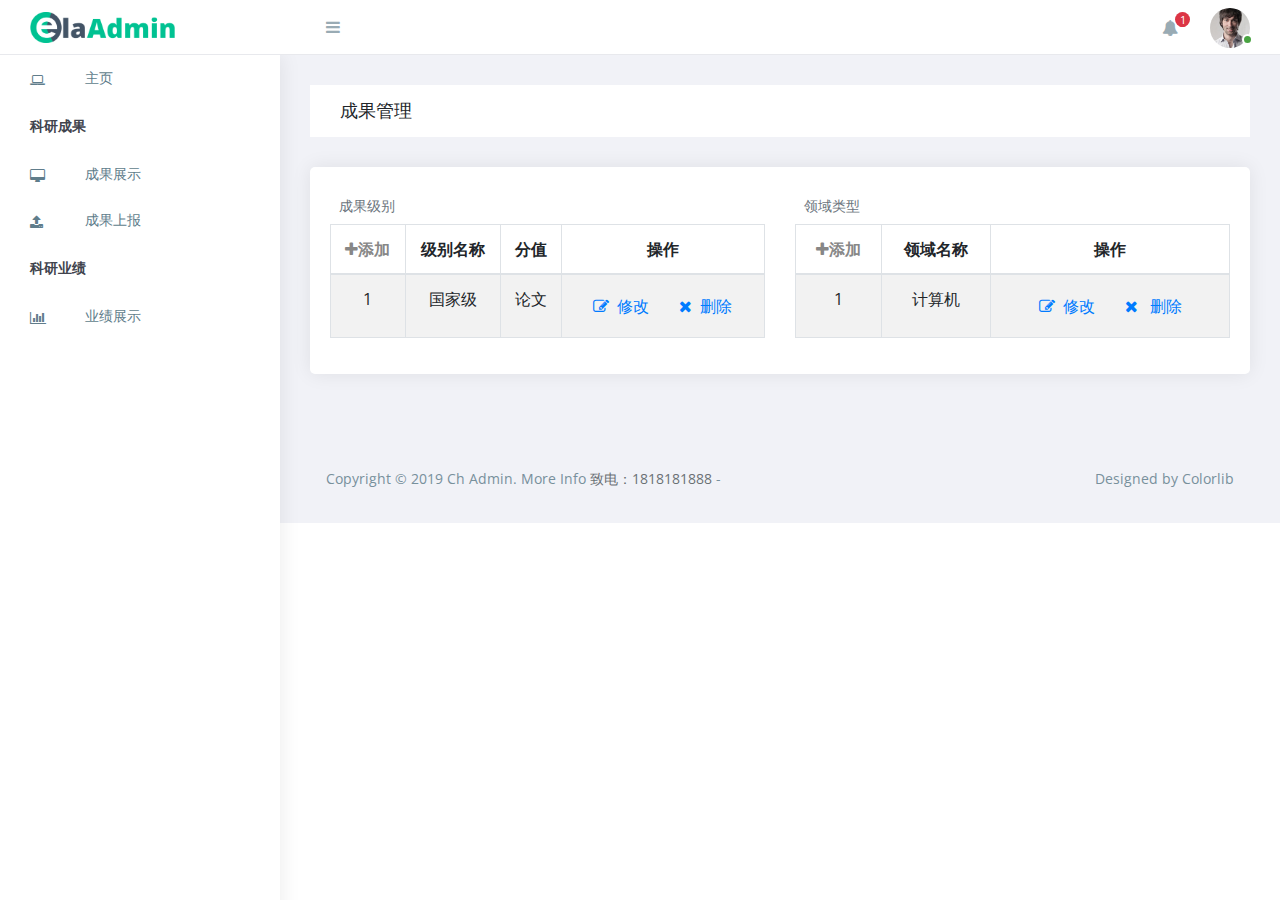
==== commit 75793b93: "Added 成果管理界面" ====
--- a/target/classes/static/ach_point_manager.html
+++ b/target/classes/static/ach_point_manager.html
@@ -127,75 +127,75 @@
 
                 <div class="col-lg-12">
                     <div class="card">
-                        <div class="card-header">
-                            <div class="row">
-                                <div class="col-lg-2">
-                                </div>
-
-                                <div class="col-lg-6">
-                                    <!--<div class="row" style="margin-left: 120px">
-                                        <div class="btn-group">
-                                            <div class="input-group date form_date" data-date="" data-date-format="dd MM yyyy" data-link-field="begin" data-link-format="yyyy-mm-dd">
-                                                <span class="input-group-addon"><span class="menu-icon fa fa-calendar"></span></span>
-                                                <input class="from text-center" size="16" type="text" value="起始日期" readonly>
-                                                <span class="input-group-addon"><span class="menu-icon fa fa-times"></span></span>
-                                            </div>
-                                            <input type="hidden" id="begin" value="" /><br/>
-                                        </div>
-                                        <div class="col-md-1 text-center">
-                                            <h3>-</h3>
-                                        </div>
-                                        <div class="btn-group">
-                                            <div class="input-group date form_date " data-date="" data-date-format="dd MM yyyy" data-link-field="end" data-link-format="yyyy-mm-dd">
-                                                <span class="input-group-addon"><span class="menu-icon fa fa-calendar"></span></span>
-                                                <input class="to text-center" size="16" type="text" value="结束日期" readonly>
-                                                <span class="input-group-addon"><span class="menu-icon fa fa-times"></span></span>
-                                            </div>
-                                            <input type="hidden" id="end" value="" /><br/>
-                                        </div>
-                                    </div>-->
-                                </div>
-
-                                <div class="col-lg-4">
-                                    <div class="input-group">
-                                        <div class="input-group-addon"><i class="fa fa-search"></i></div>
-                                        <input type="text" id="search" name="input1-group2" placeholder="Search"
-                                               class="form-control">
-                                    </div>
-                                </div>
-                            </div>
-                        </div>
+                        <!--<div class="card-header">-->
+                        <!--<div class="row">-->
+                        <!--<div class="col-lg-2">-->
+                        <!--</div>-->
+
+                        <!--<div class="col-lg-6">-->
+                        <!--&lt;!&ndash;<div class="row" style="margin-left: 120px">-->
+                        <!--<div class="btn-group">-->
+                        <!--<div class="input-group date form_date" data-date="" data-date-format="dd MM yyyy" data-link-field="begin" data-link-format="yyyy-mm-dd">-->
+                        <!--<span class="input-group-addon"><span class="menu-icon fa fa-calendar"></span></span>-->
+                        <!--<input class="from text-center" size="16" type="text" value="起始日期" readonly>-->
+                        <!--<span class="input-group-addon"><span class="menu-icon fa fa-times"></span></span>-->
+                        <!--</div>-->
+                        <!--<input type="hidden" id="begin" value="" /><br/>-->
+                        <!--</div>-->
+                        <!--<div class="col-md-1 text-center">-->
+                        <!--<h3>-</h3>-->
+                        <!--</div>-->
+                        <!--<div class="btn-group">-->
+                        <!--<div class="input-group date form_date " data-date="" data-date-format="dd MM yyyy" data-link-field="end" data-link-format="yyyy-mm-dd">-->
+                        <!--<span class="input-group-addon"><span class="menu-icon fa fa-calendar"></span></span>-->
+                        <!--<input class="to text-center" size="16" type="text" value="结束日期" readonly>-->
+                        <!--<span class="input-group-addon"><span class="menu-icon fa fa-times"></span></span>-->
+                        <!--</div>-->
+                        <!--<input type="hidden" id="end" value="" /><br/>-->
+                        <!--</div>-->
+                        <!--</div>&ndash;&gt;-->
+                        <!--</div>-->
+
+                        <!--<div class="col-lg-4">-->
+                        <!--&lt;!&ndash;<div class="input-group">&ndash;&gt;-->
+                        <!--&lt;!&ndash;<div class="input-group-addon"><i class="fa fa-search"></i></div>&ndash;&gt;-->
+                        <!--&lt;!&ndash;<input type="text" id="search" name="input1-group2" placeholder="Search"&ndash;&gt;-->
+                        <!--&lt;!&ndash;class="form-control">&ndash;&gt;-->
+                        <!--&lt;!&ndash;</div>&ndash;&gt;-->
+                        <!--</div>-->
+                        <!--</div>-->
+                        <!--</div>-->
 
                         <div class="card-body">
                             <div class="row">
                                 <div class="dataTables_wrapper dt-bootstrap4 no-footer col-md-6">
                                     <div class="row">
                                         <div class="dropdown-header">成果级别</div>
-                                        <div class="form-check-inline form-check">
-                                            <label for="inline-radio1" class="form-check-label ">
-                                                <input type="radio" id="inline-radio1" name="inline-radios"
-                                                       value="0" class="form-check-input" checked>论文
-                                            </label>
-                                            <label for="inline-radio2" class="form-check-label ">
-                                                <input type="radio" id="inline-radio2" name="inline-radios"
-                                                       value="1" class="form-check-input">论著
-                                            </label>
-                                            <label for="inline-radio3" class="form-check-label ">
-                                                <input type="radio" id="inline-radio3" name="inline-radios"
-                                                       value="2" class="form-check-input">专利
-                                            </label>
-                                            <label for="inline-radio4" class="form-check-label ">
-                                                <input type="radio" id="inline-radio4" name="inline-radios"
-                                                       value="3" class="form-check-input">项目
-                                            </label>
-                                        </div>
+                                        <!--<div class="form-check-inline form-check">-->
+                                        <!--<label for="inline-radio1" class="form-check-label ">-->
+                                        <!--<input type="radio" id="inline-radio1" name="inline-radios"-->
+                                        <!--value="0" class="form-check-input" checked>论文-->
+                                        <!--</label>-->
+                                        <!--<label for="inline-radio2" class="form-check-label ">-->
+                                        <!--<input type="radio" id="inline-radio2" name="inline-radios"-->
+                                        <!--value="1" class="form-check-input">论著-->
+                                        <!--</label>-->
+                                        <!--<label for="inline-radio3" class="form-check-label ">-->
+                                        <!--<input type="radio" id="inline-radio3" name="inline-radios"-->
+                                        <!--value="2" class="form-check-input">专利-->
+                                        <!--</label>-->
+                                        <!--<label for="inline-radio4" class="form-check-label ">-->
+                                        <!--<input type="radio" id="inline-radio4" name="inline-radios"-->
+                                        <!--value="3" class="form-check-input">项目-->
+                                        <!--</label>-->
+                                        <!--</div>-->
                                     </div>
                                     <table class="table table-striped table-bordered text-center">
                                         <thead>
                                         <tr>
-                                            <th><a href="#" data-toggle="modal" data-target="#achLevelModal"><i class="fa fa-plus"></i></a></th>
+                                            <th><a href="#" data-toggle="modal" data-target="#achLevelModal"><i class="fa fa-plus"></i>添加</a></th>
                                             <th>级别名称</th>
-                                            <th>成果类型</th>
+                                            <th>分值</th>
                                             <th>操作</th>
                                         </tr>
                                         </thead>
@@ -206,10 +206,7 @@
                                             <td>论文</td>
                                             <td>
                                                 <button class="btn btn-link" data-toggle="modal" data-target="#achLevelModal"><i class="fa fa-edit"></i>&nbsp; 修改</button>
-                                                <button class="btn btn-link">
-                                                    <i class="fa fa-times"></i>
-                                                    &nbsp; 删除
-                                                </button>
+                                                <button class="btn btn-link"><i class="fa fa-times"></i>&nbsp; 删除</button>
                                             </td>
                                         </tr>
                                         </tbody>
@@ -224,7 +221,7 @@
                                     <table id="domain_type" class="table table-striped table-bordered text-center">
                                         <thead>
                                         <tr>
-                                            <th>#</th>
+                                            <th><a href="#" data-toggle="modal" data-target="#domainTypeModal"><i class="fa fa-plus"></i>添加</a></th>
                                             <th>领域名称</th>
                                             <th>操作</th>
                                         </tr>
@@ -274,25 +271,6 @@
 </div><!-- /#right-panel -->
 
 <!-- Right Panel -->
-
-<!-- Scripts -->
-<script src="assets/js/vendor/jquery-2.1.4.min.js"></script>
-<script src="assets/js/popper.min.js"></script>
-<script src="assets/js/bootstrap.min.js"></script>
-<script src="assets/js/jquery.matchHeight.min.js"></script>
-<script src="assets/js/main.js"></script>
-<script src="assets/js/bootstrap-datetimepicker.js"></script>
-<script src="assets/js/bootstrap-datetimepicker.zh-CN.js"></script>
-<script src="js/getUserInfo.js"></script>
-<script type="text/javascript" src="js/websocket.js"></script>
-<script>
-    $('.form-check-input').change(function () {
-        $('.form-check-input').parent().removeClass('active');
-        $(this).parent().addClass('active');
-        alert($('.form-check-input:checked').val());
-    });
-</script>
-
 <div class="modal fade" id="achLevelModal" tabindex="-1" role="dialog" aria-labelledby="myModalLabel" aria-hidden="true">
     <div class="modal-dialog">
         <div class="modal-content">
@@ -300,16 +278,16 @@
                 <button type="button" class="close" data-dismiss="modal" aria-hidden="true">
                     ×
                 </button>
-                <h4>修改人员信息</h4>
+                <h4>成果等级配置</h4>
             </div>
             <div class="card-body card-block">
                 <div class="form-group"><label for="level_name" class=" form-control-label">级别名称</label><input type="text" id="level_name" class="form-control"></div>
-                <div class="form-group"><label for="ach_type" class=" form-control-label">成果类型</label><select name="select" id="ach_type" class="form-control">
-                    <option value="1">论文</option>
-                    <option value="2">论著</option>
-                    <option value="3">专利</option>
-                    <option value="4">项目</option>
-                </select></div>
+                <!--<div class="form-group"><label for="ach_type" class=" form-control-label">成果类型</label><select name="select" id="ach_type" class="form-control">-->
+                <!--<option value="1">论文</option>-->
+                <!--<option value="2">论著</option>-->
+                <!--<option value="3">专利</option>-->
+                <!--<option value="4">项目</option>-->
+                <!--</select></div>-->
                 <div class="form-group"><label for="point" class=" form-control-label">分值</label><input type="text" id="point" class="form-control"></div>
 
                 <div>
@@ -329,7 +307,7 @@
                 <button type="button" class="close" data-dismiss="modal" aria-hidden="true">
                     ×
                 </button>
-                <h4>修改人员信息</h4>
+                <h4>成果领域配置</h4>
             </div>
             <div class="card-body card-block">
                 <div class="form-group"><label for="domain_name" class=" form-control-label">领域名称</label><input type="text" id="domain_name" class="form-control"></div>
@@ -343,5 +321,17 @@
         </div><!-- /.modal-content -->
     </div><!-- /.modal -->
 </div>
+<!-- Scripts -->
+<script src="assets/js/vendor/jquery-2.1.4.min.js"></script>
+<script src="assets/js/popper.min.js"></script>
+<script src="assets/js/bootstrap.min.js"></script>
+<script src="assets/js/jquery.matchHeight.min.js"></script>
+<script src="assets/js/main.js"></script>
+<script src="assets/js/bootstrap-datetimepicker.js"></script>
+<script src="assets/js/bootstrap-datetimepicker.zh-CN.js"></script>
+<script src="js/getUserInfo.js"></script>
+<script src="js/ach_manager_loading.js"></script>
+<script type="text/javascript" src="js/websocket.js"></script>
+
 </body>
 </html>
